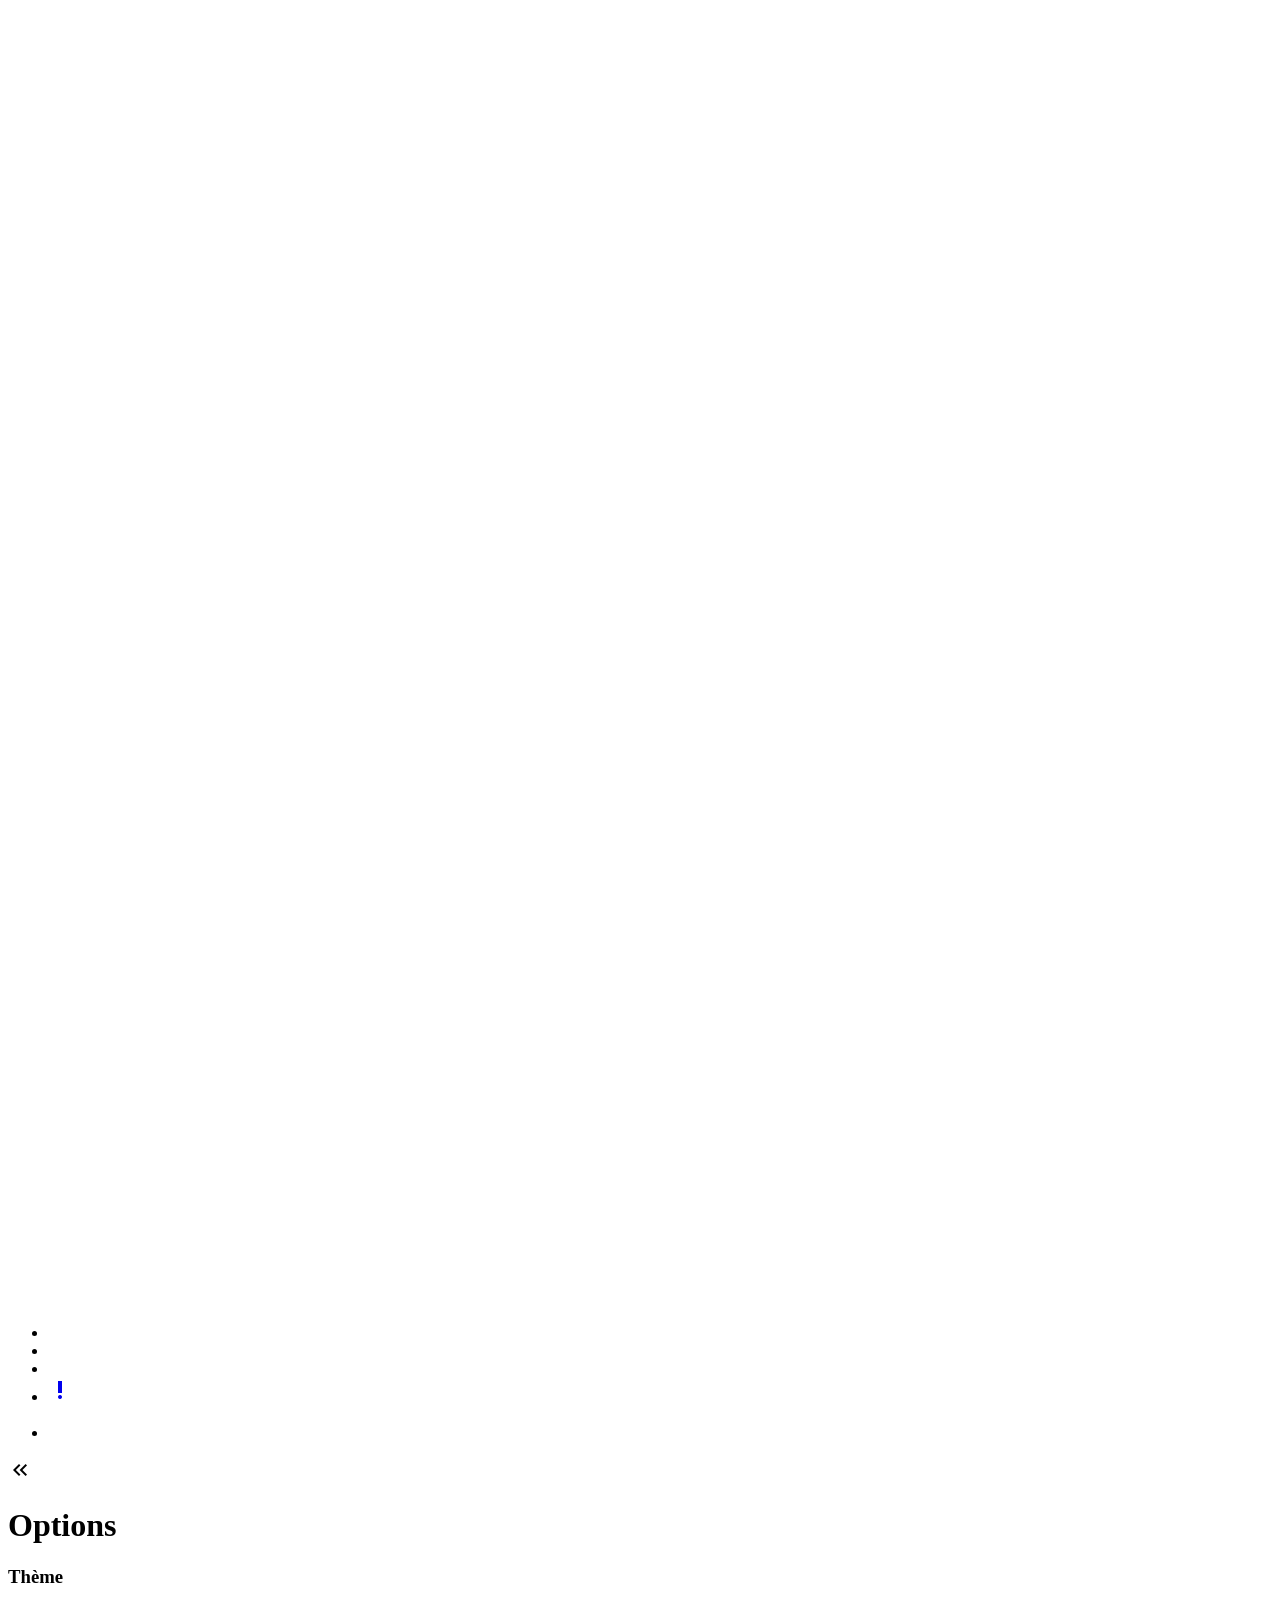
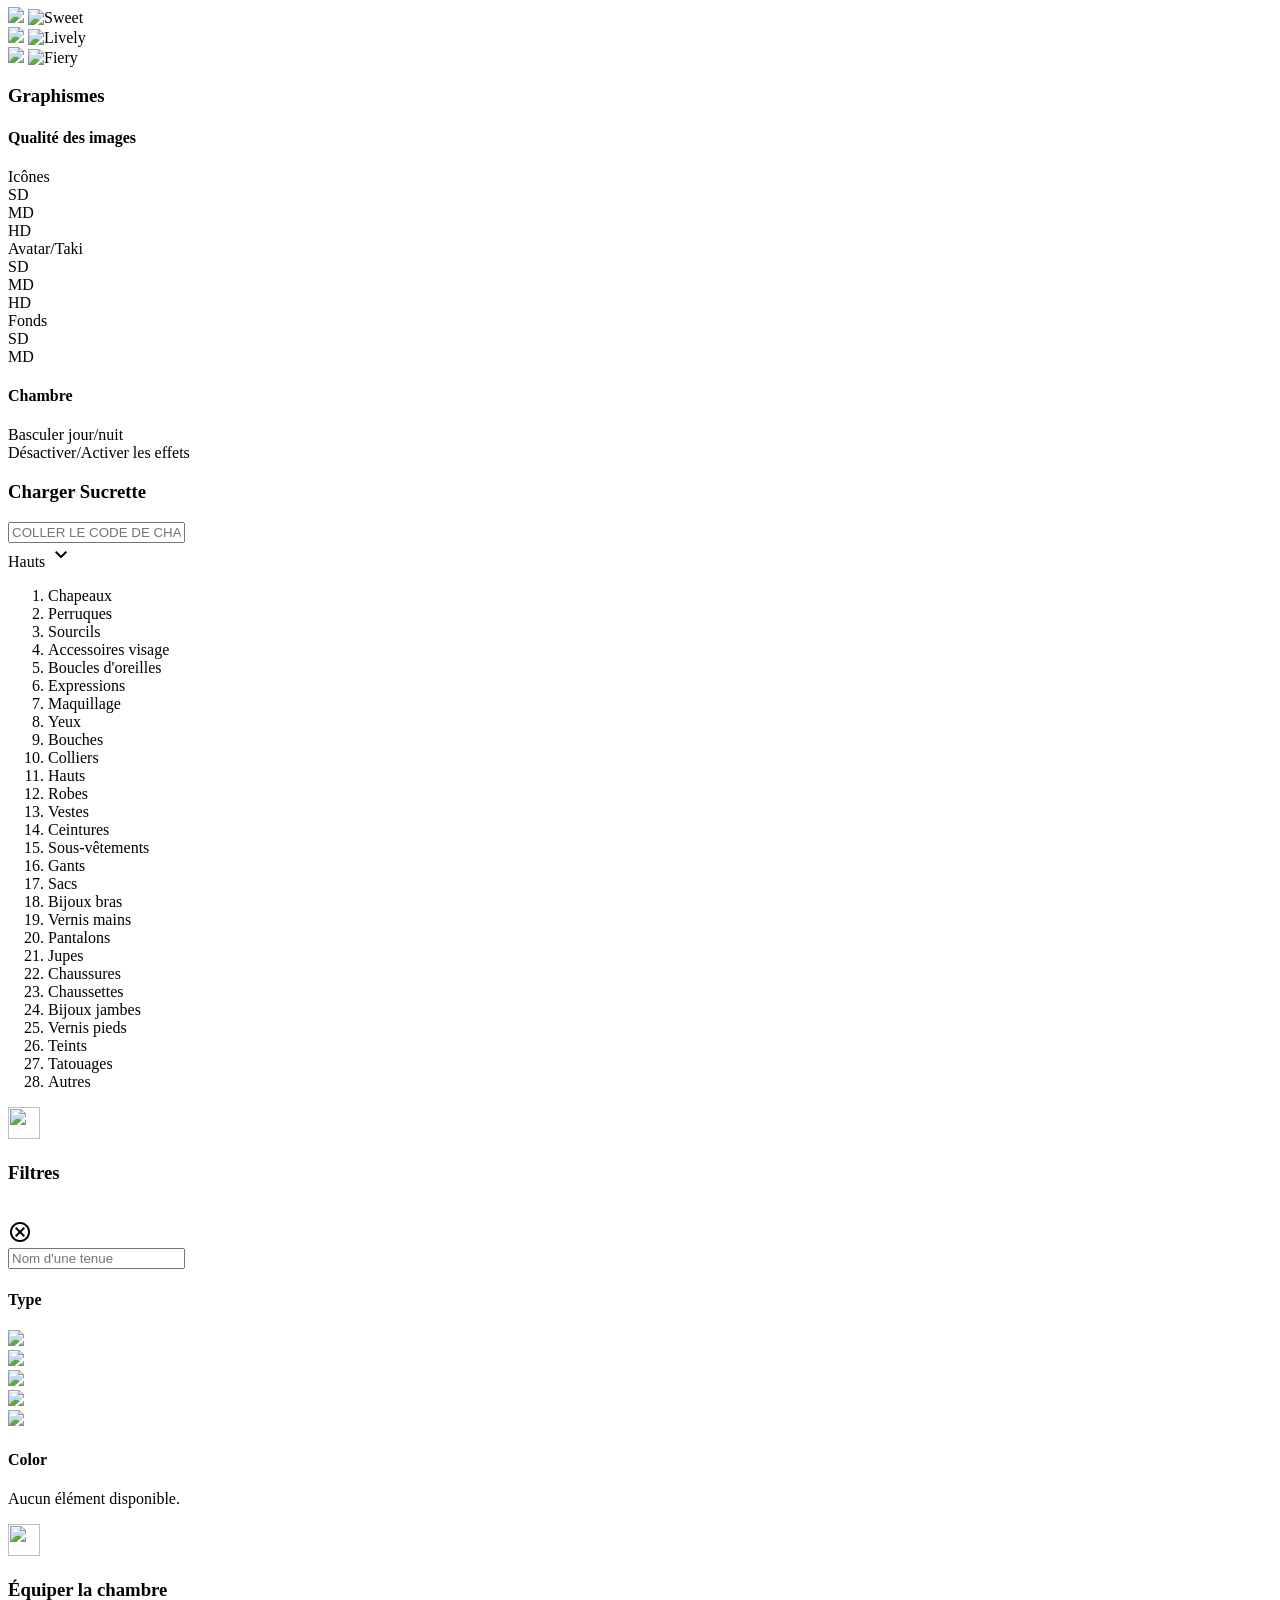
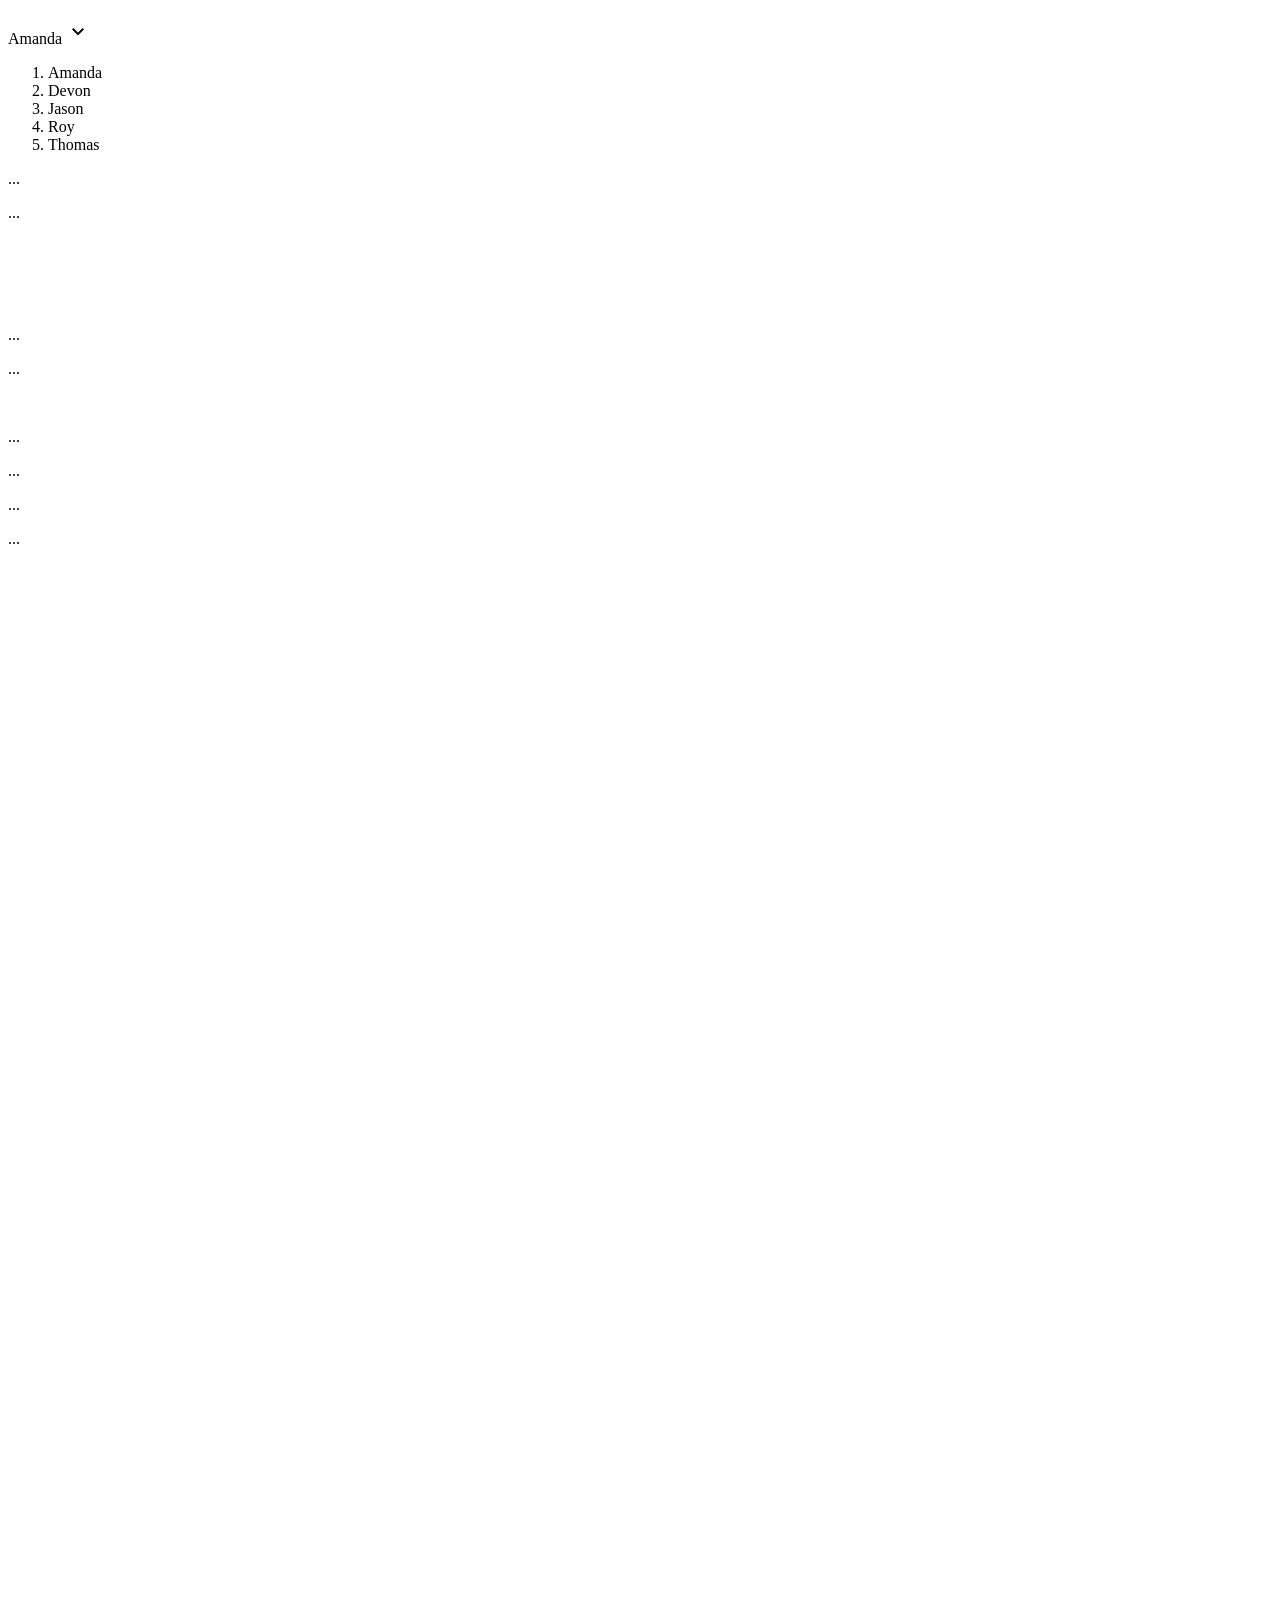
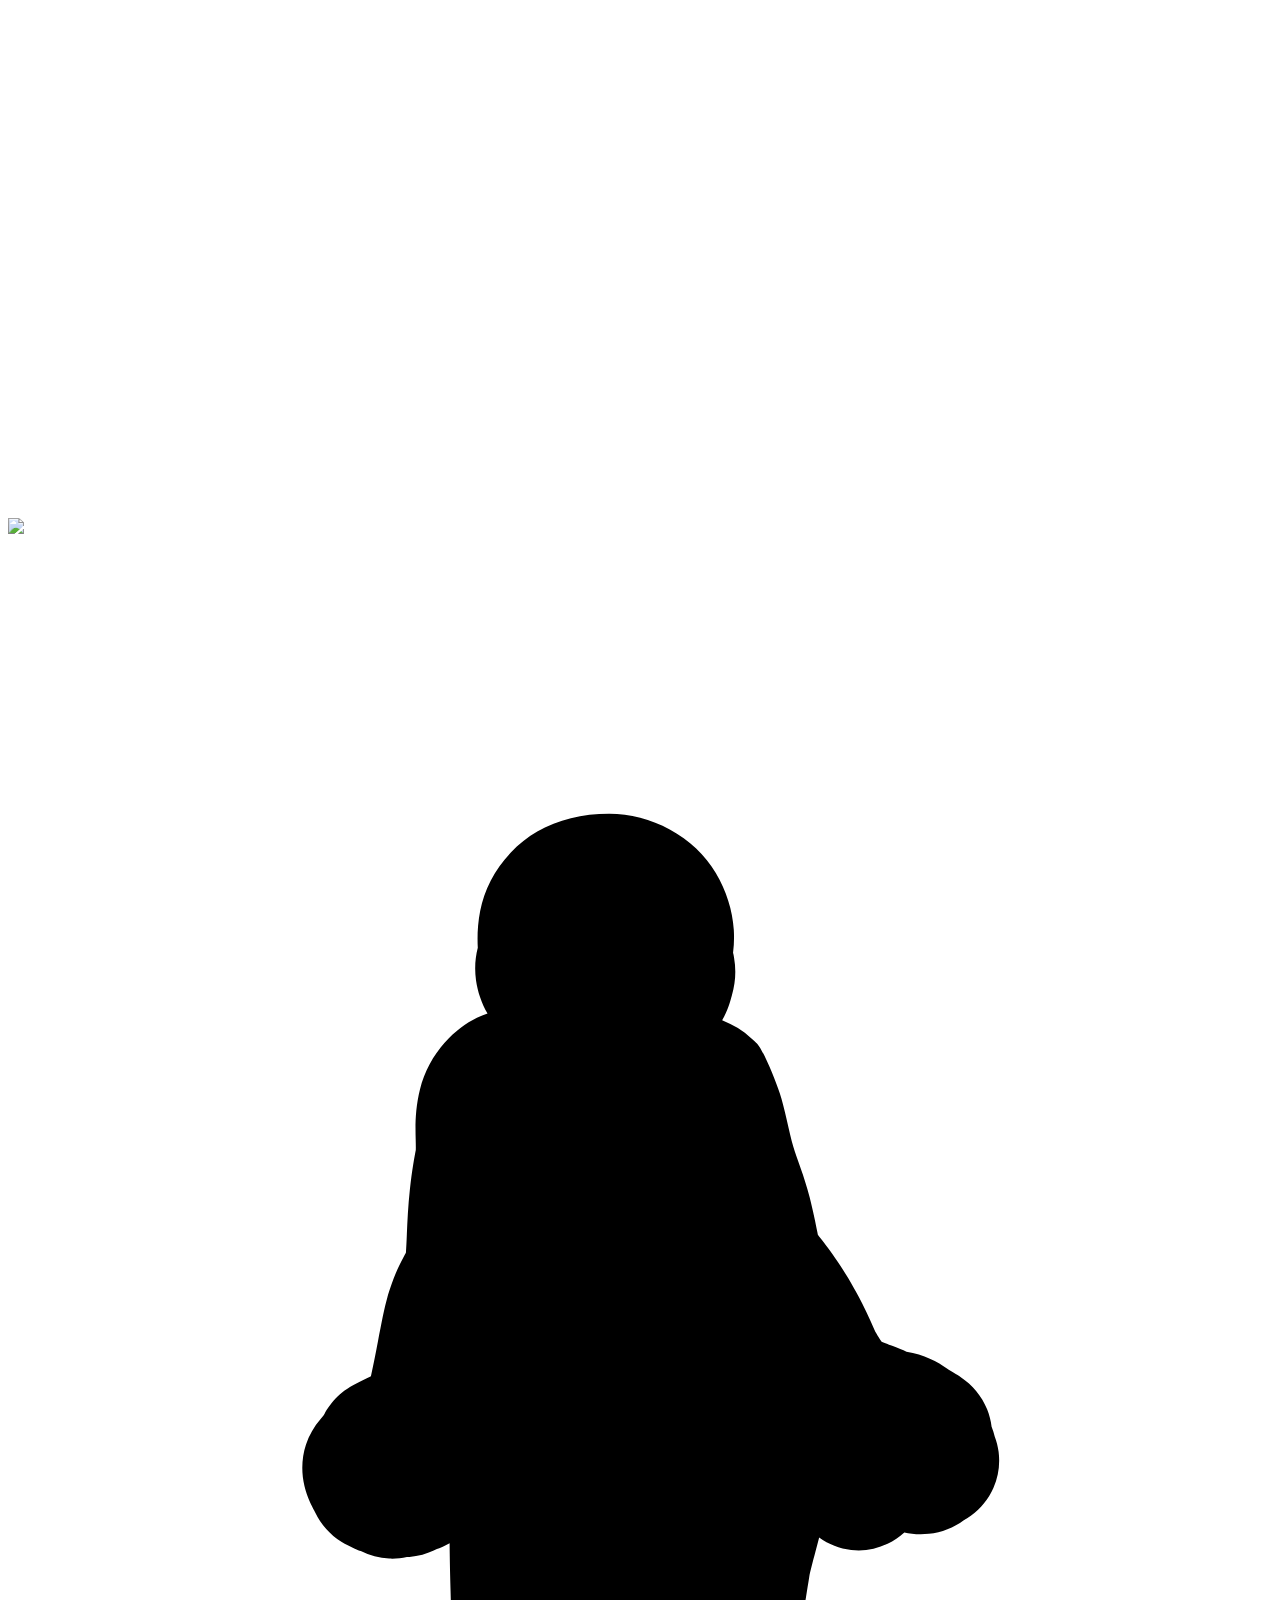
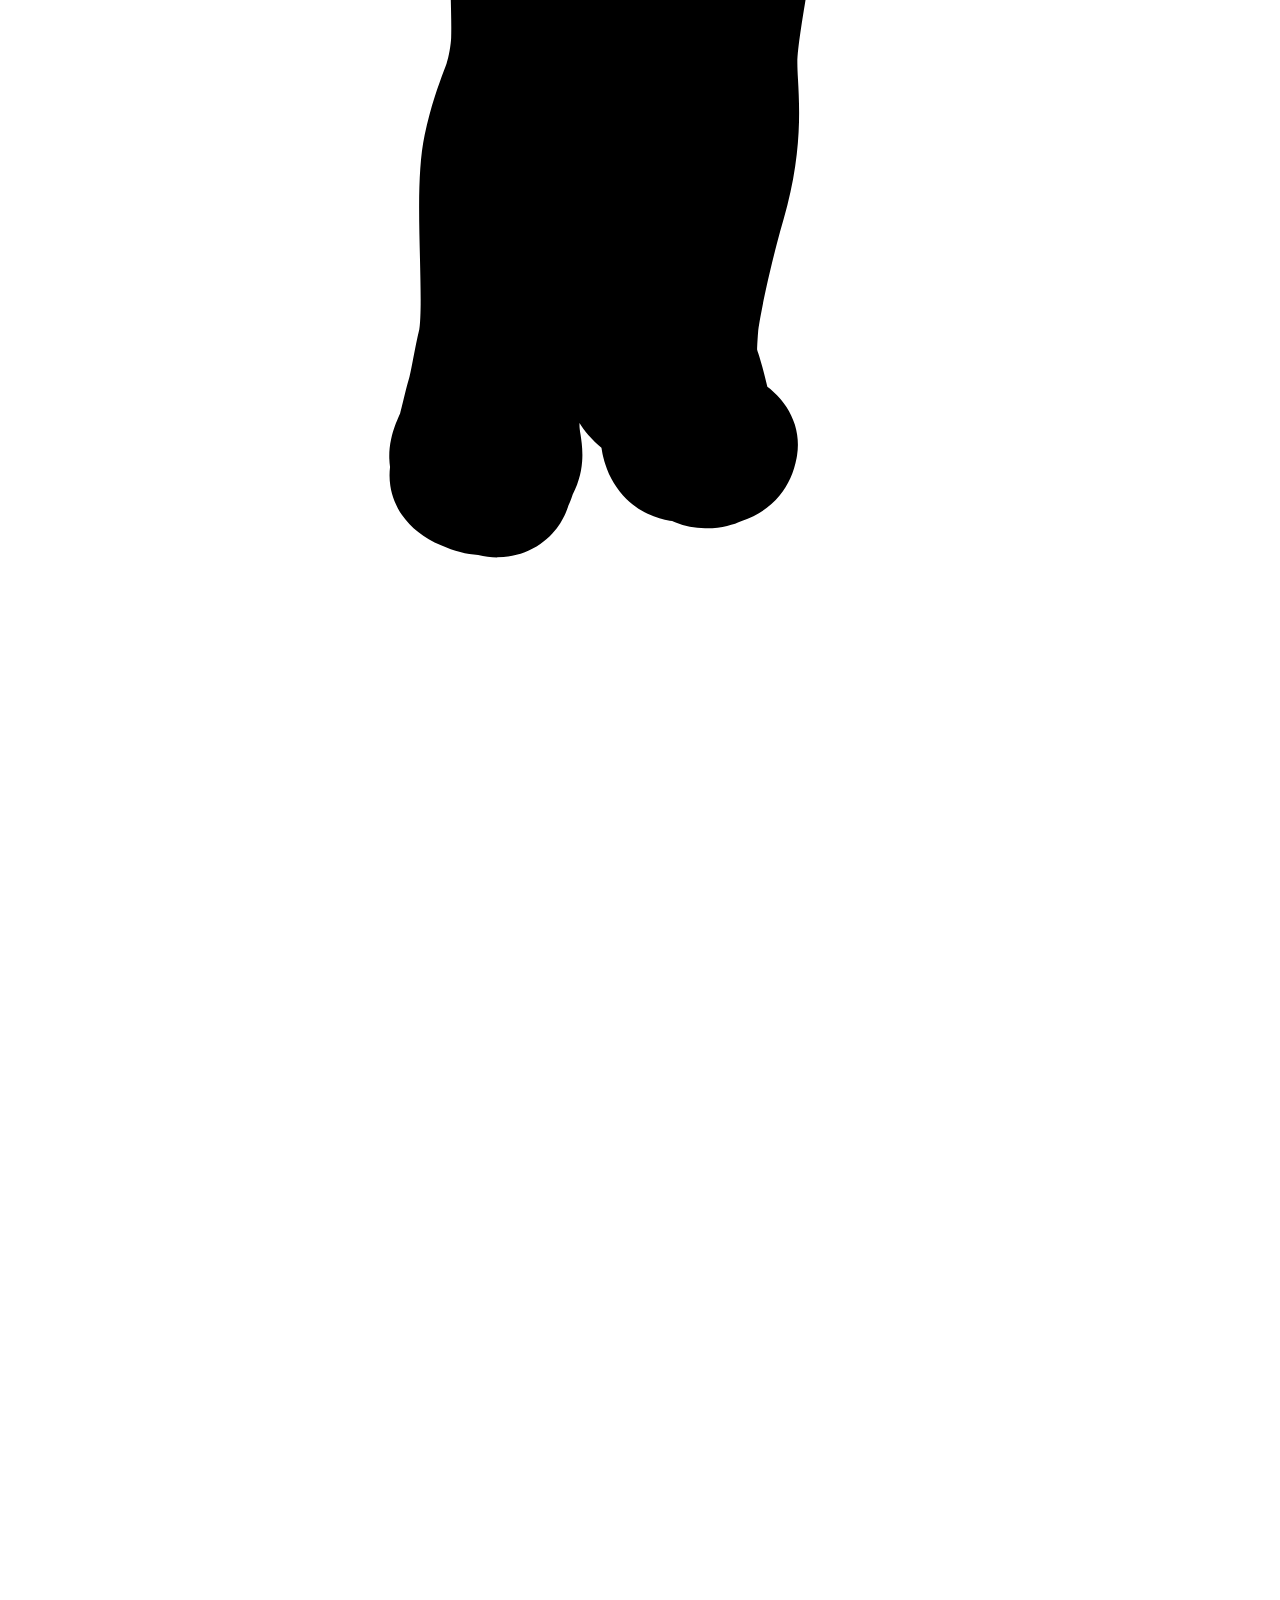
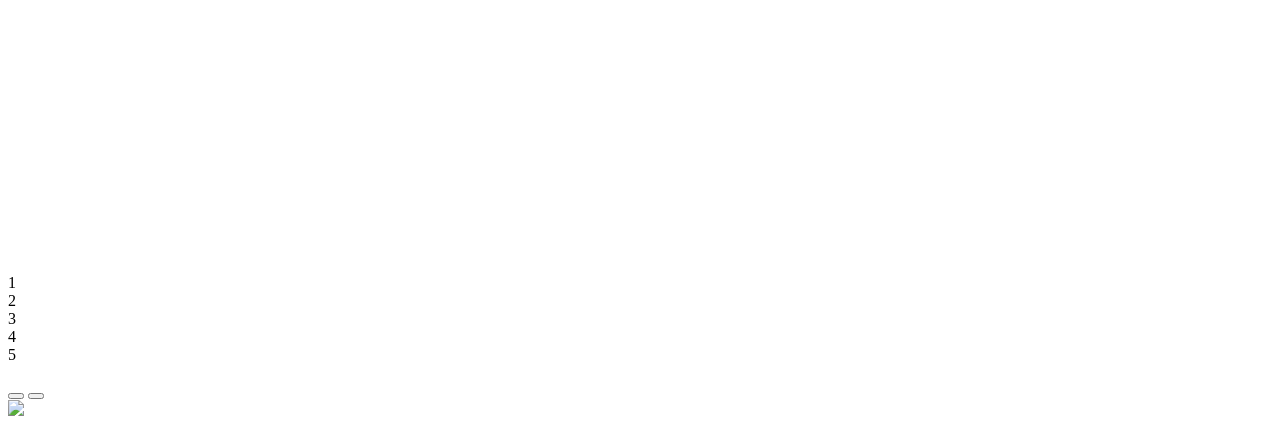
==== ng/wardrobe.html @ f5abffc6 "Feat: french traduction" ====
<!DOCTYPE html>
<html lang="fr">
<head>
    <meta charset="UTF-8">
    <meta name="viewport" content="width=1200">
    <meta name="mobile-web-app-capable" content="yes">
    <meta property="og:image" content="../assets/meta/image.png" />
    <meta property="og:description" content="Dressing en ligne et gratuit basé sur Amour Sucré. Fait par et pour les fans." />

    <link rel="icon" href="../assets/favicon-w.png" type="image/png">
    <title>Dressing - NewGen - Custom Sucrette</title>

    <link rel="stylesheet" href="https://fonts.googleapis.com/css2?family=Material+Symbols+Outlined:opsz,wght,FILL,GRAD@20..48,100..700,0..1,-50..200&font-display=block" />
    <link rel="stylesheet" href="https://cdn.jsdelivr.net/npm/simple-scrollbar@latest/simple-scrollbar.css">
    <link rel="stylesheet" href="styles/wardrobe.css">

</head>
<body class="">
    <asng-root>
        <div class="site-container">
            <div class="asng-player-room">
                <div class="asng-room">
                    <canvas class="asng-room-canvas" width="1920" height="1296"></canvas>
                </div>
            </div>
            <div class="asng-menu">
                <div class="ng-scrollbar">
                    <div class="ng-scrollbar-wrapper">
                        <div class="container">
                            <div class="menu-header">
                                <div class="menu">
                                    <div class="wave">
                                        <div class="header"></div>
                                        <div class="select-wave"></div>
                                        <div class="footer"></div>
                                    </div>
                                    <div class="content">
                                        <ul>
                                            <li id="asng-menu-home">
                                                <a href="../">
                                                    <div class="asng-menu-icon" icon="home">
                                                        <div class="asng-lottie-player">
                                                            <div class="lottie-player" background="transparent">
                                                                <img src="assets/menu/home.png" alt="">
                                                            </div>
                                                        </div>
                                                    </div>
                                                </a>
                                            </li>
                                            <li id="asng-menu-player">
                                                <a>
                                                    <div class="asng-menu-icon" icon="profile">
                                                        <div class="asng-lottie-player">
                                                            <div class="lottie-player" background="transparent">
                                                                <img src="assets/menu/profile.png" alt="">
                                                            </div>
                                                        </div>
                                                    </div>
                                                </a>
                                            </li>
                                            <li id="asng-menu-ask">
                                                <a href="https://znfaq.tumblr.com/ask" target="_blank">
                                                    <div class="asng-menu-icon" icon="profile">
                                                        <div class="asng-lottie-player">
                                                            <div class="lottie-player" background="transparent">
                                                                <img src="assets/menu/message.png" alt="">
                                                            </div>
                                                        </div>
                                                    </div>
                                                </a>
                                            </li>
                                            <li id="asng-menu-gallery">
                                                <a href="gallery.html">
                                                    <div class="new-section"><span class="material-symbols-outlined">priority_high</span></div>
                                                    <div class="asng-menu-icon" icon="gallery">
                                                        <div class="asng-lottie-player">
                                                            <div class="lottie-player" background="transparent">
                                                                <img src="assets/menu/library.png" alt="">
                                                            </div>
                                                        </div>
                                                    </div>
                                                </a>
                                            </li>
                                            <li id="asng-menu-settings">
                                                <a>
                                                    <div class="asng-menu-icon" icon="settings">
                                                        <div class="asng-lottie-player">
                                                            <div class="lottie-player" background="transparent">
                                                                <img src="assets/menu/settings.png" alt="">
                                                            </div>
                                                        </div>
                                                    </div>
                                                </a>
                                            </li>
                                        </ul>
                                    </div>
                                </div>
                            </div>
                        </div>
                    </div>
                </div>
            </div>
            <div class="asng-settings-panel">
                <div class="container">
                    <div class="close-button">
                        <span class="material-symbols-outlined mat-icon">keyboard_double_arrow_left</span>
                    </div>
                    <div class="version"></div>
                    <div class="header">
                        <h1>Options</h1>
                    </div>
                    <div class="content">
                        <section class="theme">
                            <h3>Thème</h3>
                            <div class="buttons-container">
                                <div class="personality-icon sweet">
                                    <div class="background"></div>
                                    <img src="assets/rounded-button/background.svg" class="background-shadow">
                                    <img src="assets/profile/personality/sweet-hd.png" alt="Sweet">
                                </div>
                                <div class="personality-icon lively">
                                    <div class="background"></div>
                                    <img src="assets/rounded-button/background.svg" class="background-shadow">
                                    <img src="assets/profile/personality/lively-hd.png" alt="Lively">
                                </div>
                                <div class="personality-icon fiery">
                                    <div class="background"></div>
                                    <img src="assets/rounded-button/background.svg" class="background-shadow">
                                    <img src="assets/profile/personality/fiery-hd.png" alt="Fiery">
                                </div>
                            </div>
                        </section>
                        <section class="graphics">
                            <h3>Graphismes</h3>
                            <div class="quality">
                                <h4>Qualité des images</h4>
                                <div class="quality-options">
                                    <div class="option">
                                        <span>Icônes</span>
                                        <div class="option-picker">
                                            <div id="icon-sd" class="choice small"> SD </div>
                                            <div id="icon-md" class="choice small"> MD </div>
                                            <div id="icon-hd" class="choice small"> HD </div>
                                        </div>
                                    </div>
                                    <div class="option">
                                        <span>Avatar/Taki</span>
                                        <div class="option-picker">
                                            <div id="canvas-sd" class="choice small"> SD </div>
                                            <div id="canvas-md" class="choice small"> MD </div>
                                            <div id="canvas-hd" class="choice small"> HD </div>
                                        </div>
                                    </div>
                                    <div class="option">
                                        <span>Fonds</span>
                                        <div class="option-picker">
                                            <div id="room-sd" class="choice small"> SD </div>
                                            <div id="room-md" class="choice small"> MD </div>
                                        </div>
                                    </div>
                                </div>
                            </div>

                            <div class="room">
                                <h4>Chambre</h4>
                                <div class="room-options">
                                    <div class="option">
                                        <span>Basculer jour/nuit</span>
                                        <div class="asng-toggle-switch alternate-time">
                                            <label class="">
                                                <div class="slider initialized"></div>
                                            </label>
                                        </div>
                                    </div>
                                    <div class="option">
                                        <span>Désactiver/Activer les effets</span>
                                        <div class="asng-toggle-switch alternate-filters">
                                            <label class="">
                                                <div class="slider initialized"></div>
                                            </label>
                                        </div>
                                    </div>
                                </div>
                            </div>
                        </section>
                        <section class="code">
                            <h3>Charger Sucrette</h3>
                            <form class="code-input" onsubmit="saveTempCode(); return false;">
                                <input type="text" name="code" id="load-code" placeholder="COLLER LE CODE DE CHARGEMENT">
                            </form>
                        </section>
                    </div>
                </div>
            </div>

            <section>
                <div class="asng-dressing-page">
                    <div class="asng-personalization-view disable-blur">
                        <section class="content">
                            <div class="left-panel-container">
                                <div class="panel-content">

                                    <div id="asng-avatar-item-list-panel">
                                        <section>
                                            <asng-category-list>
                                                <section class="category-list-current-category">
                                                    <span class="current-category">Hauts</span>
                                                    <span class="material-symbols-outlined">keyboard_arrow_down</span>
                                                </section>

                                                <div class="list closed" ss-container>
                                                    <ol>
                                                        <li class="category-list-item" data-category="hat"><div class="category-icon" style="mask: url('assets/personalization/categories/hat.svg');"></div> Chapeaux </li>
                                                        <li class="category-list-item" data-category="wig"><div class="category-icon" style="mask: url('assets/personalization/categories/wig.svg');"></div> Perruques </li>
                                                        <li class="category-list-item" data-category="eyebrows"><div class="category-icon" style="mask: url('assets/personalization/categories/eyebrows.svg');"></div> Sourcils </li>
                                                        <li class="category-list-item" data-category="faceAccessory"><div class="category-icon" style="mask: url('assets/personalization/categories/faceAccessory.svg');"></div> Accessoires visage </li>
                                                        <li class="category-list-item" data-category="earring"><div class="category-icon" style="mask: url('assets/personalization/categories/earring.svg');"></div> Boucles d'oreilles </li>
                                                        <li class="category-list-item" data-category="expression"><div class="category-icon" style="mask: url('assets/personalization/categories/expression.svg');"></div> Expressions </li>
                                                        <li class="category-list-item" data-category="makeup"><div class="category-icon" style="mask: url('assets/personalization/categories/makeup.svg');"></div> Maquillage </li>
                                                        <li class="category-list-item" data-category="eyes"><div class="category-icon" style="mask: url('assets/personalization/categories/eyes.svg');"></div> Yeux </li>
                                                        <li class="category-list-item" data-category="mouth"><div class="category-icon" style="mask: url('assets/personalization/categories/mouth.svg');"></div> Bouches </li>
                                                        <li class="category-list-item" data-category="neckAccessory"><div class="category-icon" style="mask: url('assets/personalization/categories/neckAccessory.svg');"></div> Colliers </li>
                                                        <li class="category-list-item current" data-category="top"><div class="category-icon" style="mask: url('assets/personalization/categories/top.svg');"></div> Hauts </li>
                                                        <li class="category-list-item" data-category="dress"><div class="category-icon" style="mask: url('assets/personalization/categories/dress.svg');"></div> Robes </li>
                                                        <li class="category-list-item" data-category="jacket"><div class="category-icon" style="mask: url('assets/personalization/categories/jacket.svg');"></div> Vestes </li>
                                                        <li class="category-list-item" data-category="waist"><div class="category-icon" style="mask: url('assets/personalization/categories/waist.svg');"></div> Ceintures </li>
                                                        <li class="category-list-item" data-category="underwear"><div class="category-icon" style="mask: url('assets/personalization/categories/underwear.svg');"></div> Sous-vêtements </li>
                                                        <li class="category-list-item" data-category="gloves"><div class="category-icon" style="mask: url('assets/personalization/categories/gloves.svg');"></div> Gants </li>
                                                        <li class="category-list-item" data-category="bag"><div class="category-icon" style="mask: url('assets/personalization/categories/bag.svg');"></div> Sacs </li>
                                                        <li class="category-list-item" data-category="armAccessory"><div class="category-icon" style="mask: url('assets/personalization/categories/armAccessory.svg');"></div> Bijoux bras </li>
                                                        <li class="category-list-item" data-category="handNailPolish"><div class="category-icon" style="mask: url('assets/personalization/categories/handNailPolish.svg');"></div> Vernis mains </li>
                                                        <li class="category-list-item" data-category="pants"><div class="category-icon" style="mask: url('assets/personalization/categories/pants.svg');"></div> Pantalons </li>
                                                        <li class="category-list-item" data-category="skirt"><div class="category-icon" style="mask: url('assets/personalization/categories/skirt.svg');"></div> Jupes </li>
                                                        <li class="category-list-item" data-category="shoes"><div class="category-icon" style="mask: url('assets/personalization/categories/shoes.svg');"></div> Chaussures </li>
                                                        <li class="category-list-item" data-category="socks"><div class="category-icon" style="mask: url('assets/personalization/categories/socks.svg');"></div> Chaussettes </li>
                                                        <li class="category-list-item" data-category="legAccessory"><div class="category-icon" style="mask: url('assets/personalization/categories/legAccessory.svg');"></div> Bijoux jambes </li>
                                                        <li class="category-list-item" data-category="footNailPolish"><div class="category-icon" style="mask: url('assets/personalization/categories/footNailPolish.svg');"></div> Vernis pieds </li>
                                                        <li class="category-list-item" data-category="skin"><div class="category-icon" style="mask: url('assets/personalization/categories/skin.svg');"></div> Teints </li>
                                                        <li class="category-list-item" data-category="tattoo"><div class="category-icon" style="mask: url('assets/personalization/categories/tattoo.svg');"></div> Tatouages </li>
                                                        <li class="category-list-item" data-category="other"><div class="category-icon" style="mask: url('assets/personalization/categories/other.svg');"></div> Autres </li>
                                                    </ol>
                                                </div>
                                            </asng-category-list>

                                            <asng-cloth-list-panel>
                                                <section id ="clothes-container" class="clothes">
                                                    <div class="ng-scrollbar asng-white-scrollbar .asng-white-scrollbar" ss-container>
                                                        <section class="items-container">
                                                            <!-- liste des articles -->
                                                        </section>
                                                    </div>
                                                </section>
                                            </asng-cloth-list-panel>

                                            <div class="group-button disabled">
                                                <div class="group-icon grouped" tooltipplacement="bottom"></div>
                                            </div>
                                        </section>
                                        <div asngtooltip="Filtres" tooltipplacement="bottom" class="filters-button">
                                            <img width="32" height="32" src=""> 
                                        </div>

                                        <!-- Temp Filters -->
                                        <div class="asng-filters">
                                            <div class="backdrop"></div>
                                            <section class="filters-panel dressing">
                                                <div class="asng-close-button"></div>
                                                <h3>Filtres</h3>
                                                <section class="filter-by-name-input">
                                                    <img />
                                                    <div class="reset">
                                                        <span class="material-symbols-outlined">cancel</span>
                                                    </div>
                                                    <input type="text" class="empty" placeholder="Nom d'une tenue">
                                                    <div class="filter-by-name-error"></div>
                                                </section>
                                                <section class="filter-by-type">
                                                    <h4>Type</h4>
                                                    <div tooltipplacement="bottom" class="type" data-type="pack">
                                                        <img src="assets/personalization/icon/bankPacks.svg">
                                                    </div>
                                                    <div tooltipplacement="bottom" class="type" data-type="episode">
                                                        <img src="assets/personalization/icon/episodes.svg">
                                                    </div>
                                                    <div tooltipplacement="bottom" class="type" data-type="gameEvent">
                                                        <img src="assets/personalization/icon/gameEvents.svg">
                                                    </div>
                                                    <div tooltipplacement="bottom" class="type" data-type="jobTask">
                                                        <img src="assets/personalization/icon/jobTasks.svg">
                                                    </div>
                                                    <div tooltipplacement="bottom" class="type" data-type="calendar">
                                                        <img src="assets/personalization/icon/calendar.svg">
                                                    </div>
                                                </section>
                                                <section class="colors">
                                                    <h4>Color</h4>
                                                    <div class="color black"></div><div class="color blue"></div><div class="color brown"></div><div class="color green"></div><div class="color grey"></div><div class="color orange"></div><div class="color pink"></div><div class="color purple"></div><div class="color red"></div><div class="color white"></div><div class="color yellow"></div><div class="color multi"></div>
                                                </section>
                                                <section class="bottom">
                                                    <div class="filter-error"><p>Aucun élément disponible.</p></div>
                                                </section>
                                            </section>
                                        </div>
                                        <!-- End Temp Filters -->

                                    </div>
                                    <div id="asng-avatar-part-color-list-panel">
                                        <div id="avatar-part-container">
                                            <div class="avatar-part-inner-content">
                                                <section class="container">
                                                    <div class="icon eye"></div>
                                                    <section class="color-container eye-color">
                                                        <div data-color="black" class="color" style="background: rgb(42, 39, 39);"></div>
                                                        <div data-color="blue" class="color" style="background: rgb(43, 53, 118);"></div>
                                                        <div data-color="brown" class="color equipped" style="background: rgb(118, 57, 7);"></div>
                                                        <div data-color="green" class="color" style="background: rgb(30, 100, 72);"></div>
                                                        <div data-color="brown_green" class="color" style="background: linear-gradient(-70deg, rgb(30, 100, 72) 50%, rgb(118, 57, 7) 50%);"></div>
                                                        <div data-color="light_blue" class="color" style="background: rgb(122, 160, 224);"></div>
                                                        <div data-color="light_green" class="color" style="background: rgb(158, 189, 81);"></div>
                                                        <div data-color="pink" class="color" style="background: rgb(176, 66, 114);"></div>
                                                        <div data-color="purple" class="color" style="background: rgb(108, 62, 124);"></div>
                                                        <div data-color="red" class="color" style="background: rgb(137, 16, 37);"></div>
                                                        <div data-color="yellow" class="color" style="background: rgb(224, 144, 18);"></div>
                                                    </section>
                                                </section>
                                                <section class="container">
                                                    <div class="icon hair"></div>
                                                    <section class="color-container hair-color">
                                                        <div data-color="black" class="color" style="background: rgb(50, 47, 47);"></div>
                                                        <div data-color="blond" class="color" style="background: rgb(222, 199, 163);"></div>
                                                        <div data-color="blue" class="color" style="background: rgb(29, 80, 106);"></div>
                                                        <div data-color="brown" class="color equipped" style="background: rgb(107, 60, 46);"></div>
                                                        <div data-color="light_blue" class="color" style="background: rgb(140, 179, 238);"></div>
                                                        <div data-color="orange" class="color" style="background: rgb(187, 78, 24);"></div>
                                                        <div data-color="pink" class="color" style="background: rgb(242, 189, 185);"></div>
                                                        <div data-color="purple" class="color" style="background: rgb(90, 47, 104);"></div>
                                                        <div data-color="red" class="color" style="background: rgb(125, 7, 26);"></div>
                                                        <div data-color="white" class="color" style="background: rgb(221, 236, 239);"></div>
                                                    </section>
                                                </section>
                                                <section class="container">
                                                    <div class="icon skin"></div>
                                                    <section class="color-container skin-color">
                                                        <div data-color="rose" class="color" style="background: rgb(238, 182, 167);"></div>
                                                        <div data-color="tulip" class="color" style="background: rgb(227, 169, 137);"></div>
                                                        <div data-color="marigold" class="color" style="background: rgb(200, 128, 95);"></div>
                                                        <div data-color="hortensia" class="color equipped" style="background: rgb(148, 96, 81);"></div>
                                                        <div data-color="orchid" class="color" style="background: rgb(80, 47, 40);"></div>
                                                        <div data-color="lys" class="color" style="background: url('assets/personalization/item/lys.png');"></div>
                                                        <div data-color="pansy" class="color" style="background: url('assets/personalization/item/pansy.png');"></div>
                                                    </section>
                                                </section>
                                                <!-- <section class="container">
                                                    <div id="set-avatar-default" class="button">SET DEFAULT</div>
                                                </section> -->
                                            </div>
                                        </div>
                                    </div>
                                    <div id="asng-room-item-list-panel">
                                        
                                        <div asngtooltip="Filtres" tooltipplacement="bottom" class="filters-button">
                                            <img width="32" height="32" src=""> 
                                        </div>
                                        <section class="room-items">
                                            <div class="ng-scrollbar asng-white-scrollbar" ss-container>
                                                <section class="items-container">
                                                    <!-- liste des éléments de chambre -->
                                                </section>
                                            </div>
                                        </section>

                                        
                                        <!-- Temp Filters -->
                                        <div class="asng-filters">
                                            <div class="backdrop"></div>
                                            <section class="filters-panel dressing">
                                                <div class="asng-close-button"></div>
                                                <h3 class="beta">Équiper la chambre</h3>
                                            
                                                <section class="filter-by-room-name">
                                                    <div class="room-options-container" >
                                                        <!-- room name list -->
                                                    </div>
                                                </section>
                                            
                                            </section>
                                        </div>
                                        <!-- End Temp Filters -->

                                    </div>
                                    <div id="asng-pet-outfit-list-panel">
                                        <section class="pet-outfits">
                                            <div class="ng-scrollbar asng-white-scrollbar" ss-container>
                                                <section class="items-container">
                                                    <!-- liste des articles animal -->
                                                </section>
                                            </div>
                                        </section>
                                    </div>
                                    <div id="asng-crush-outfit-list-panel">
                                        <asng-crush-list>
                                            <section class="crush-list-current-crush">
                                                <span class="current-crush">Amanda</span>
                                                <span class="material-symbols-outlined">keyboard_arrow_down</span>
                                            </section>

                                            <div class="list closed" ss-container>
                                                <ol>                                                                            
                                                    <li class="crush-list-item current" data-crush="Amanda">Amanda</li>
                                                    <li class="crush-list-item" data-crush="Devon">Devon</li>
                                                    <li class="crush-list-item" data-crush="Jason">Jason</li>
                                                    <li class="crush-list-item" data-crush="Roy">Roy</li>
                                                    <li class="crush-list-item" data-crush="Thomas">Thomas</li>
                                                </ol>
                                            </div>
                                        </asng-crush-list>
                                        

                                        <section class="crush-portraits">
                                            <div class="ng-scrollbar asng-white-scrollbar" ss-container>
                                                <section class="items-container">
                                                    <!-- liste des articles crush -->
                                                </section>
                                            </div>
                                        </section>
                                    </div>

                                </div>
                            </div>
                            <div class="center-container">
                                <div class="asng-personalization-menu">
                                    <div class="container">
                                        <div class="shortcut cloth active">
                                            <p class="counter">...</p>
                                            <div class="link">
                                                <p class="counter">...</p>
                                                <div class="icon"></div>
                                            </div>
                                        </div>
                                        <div class="sub-shortcuts cloth">
                                            <div id="sub-link-favorite-outfit" class="sub-link disabled" asngtooltip="Tenues favorites">
                                                <img id="sub-link-favorite-outfit-img" src="">
                                            </div>
                                            <div id="sub-link-z-index" class="sub-link z-index" asngtooltip="Ordre des éléments">
                                                <img id="sub-link-z-index-img" src="">
                                            </div>
                                            <div id="sub-link-avatar-part" class="sub-link" asngtooltip="Changer l'apparence">
                                                <img id="sub-link-avatar-part-img" src="">
                                            </div>
                                            <div id="sub-link-delete" class="sub-link" asngtooltip="Tout retirer">
                                                <img class="sub-link-delete-img" src="">
                                            </div>
                                        </div>

                                        <div class="shortcut room">
                                            <p class="counter">...</p>
                                            <div class="link">
                                                <p class="counter">...</p>
                                                <div class="icon"></div>
                                            </div>
                                        </div>
                                        <div class="sub-shortcuts room">
                                            <div id="sub-link-delete-room" class="sub-link" asngtooltip="Tout retirer">
                                                <img class="sub-link-delete-img" src="">
                                            </div>
                                        </div>

                                        <div class="shortcut pet">
                                            <p class="counter">...</p>
                                            <div class="link">
                                                <p class="counter">...</p>
                                                <div class="icon"></div>
                                            </div>
                                        </div>

                                        <div class="shortcut crush">
                                            <p class="counter">...</p>
                                            <div class="link">
                                                <p class="counter">...</p>
                                                <div class="icon"></div>
                                            </div>
                                        </div>
                                    </div>
                                </div>

                            </div>
                            <div class="right-container">
                                <div class="asng-sucrette-personalization">
                                    <div class="asng-fitting-avatar">
                                        <div id="asng-crush" resolution="hd" format="full">
                                            <canvas id="crush-canvas" width="1200" height="1550"></canvas>
                                        </div>
                                        <div id="asng-avatar" resolution="hd" format="full"></div>
                                        <div id="asng-pet">
                                            <img id="pet-base" src="https://assets.corazondemelon-newgen.es/pet-outfit/full/md/base.png" />
                                            <img id="pet-outfit" />
                                        </div>
                                    </div>
                                    <div class="avatar-personalization">
                                        <div class="zone disable-blur"></div>
                                        <div class="categories"></div>
                                        <!-- test -->
                                        <div id="asng-zone-selector">
                                            <svg xmlns="http://www.w3.org/2000/svg" viewBox="0 0 240 310">
                                                <path id="zone-general" d="M92.89,307.49c-1.23,0-2.44-.15-3.62-.46-2.19-.11-4.55-.72-7.05-1.84-3.32-1.48-5.74-3.38-7.41-5.78-1.15-1.66-1.92-3.58-2.22-5.55-.18-1.17-.19-2.36-.05-3.53-.19-1.34-.27-3.21,.21-5.34,.43-1.9,1.04-3.31,1.44-4.25,.11-.25,.2-.46,.27-.64,.14-.48,.45-1.77,.62-2.48,.34-1.43,.7-2.91,1.09-4.19,.16-.55,.51-2.36,.74-3.57,.37-1.9,.75-3.86,1.19-5.69,.03-.16,.22-1.27,.25-4.74,.02-2.63-.06-5.76-.13-8.8-.21-8.42-.43-17.14,.89-23.37,1.16-5.48,2.66-9.5,3.65-12.17,.2-.53,.37-.98,.5-1.35,.45-1.28,.83-3.62,.88-4.86,.07-2.16-.01-5.43-.11-8.88-.08-2.94-.16-6.02-.18-9.13-1.02,.58-1.9,.91-2.41,1.1-1.66,.85-3.41,1.35-5.21,1.49-.16,.01-.32,.02-.48,.03-1.1,.25-2.24,.35-3.38,.3-1.88-.08-3.72-.57-5.39-1.44-.28-.1-.67-.24-1.13-.45-.68-.3-1.77-.85-2.56-1.33-2.13-1.3-3.84-3.21-4.96-5.53-.03-.06-.11-.22-.17-.34-.51-.97-1.36-2.59-1.86-4.66-.64-2.64-.55-5.36,.27-7.86,.58-1.79,1.55-3.48,2.79-4.9,.45-.52,.56-.69,.75-1.01,.65-1.1,2.18-3.67,5.49-5.43,1.26-.67,2.36-1.2,3.23-1.63,.03-.01,.06-.03,.08-.04,.48-2.16,.97-4.74,1.32-6.58,.78-4.07,1.39-7.29,2.19-9.7,1.12-3.37,2.05-5.18,2.97-6.88,.06-.12,.12-.22,.16-.3,.07-.9,.13-2.16,.18-3.49,.11-2.57,.24-5.48,.57-8.47,.44-3.92,.87-6.19,1.1-7.41,0-.05,.02-.1,.03-.15,.01-.55,0-1.2-.02-1.93-.06-2.4-.15-5.7,.82-9.6,.82-3.3,2.48-6.41,4.8-8.98,1.77-1.96,3.91-3.59,6.01-4.59,.66-.31,1.33-.58,2.01-.8-1.13-1.98-1.89-4.15-2.19-6.34-.29-2.09-.17-4.16,.34-6.13-.18-3.53,.14-8.42,2.45-12.76,1.04-1.96,2.31-3.74,3.78-5.29,1.52-1.6,3.25-2.97,5.15-4.07,3.85-2.22,8.42-3.34,13.58-3.34,3.94,0,7.92,1.03,11.49,2.97,3.72,2.02,6.75,4.89,8.74,8.3,2.03,3.46,3.18,7.08,3.42,10.76,.09,1.46,.05,2.91-.14,4.37,.07,.29,.14,.6,.19,.92,.42,2.36,.28,4.77-.42,7.17-.03,.12-.07,.24-.11,.4-.25,.93-.66,2.48-1.73,4.34,2.16,.86,3.98,1.98,5.51,3.39,.53,.49,1.12,.94,1.52,1.55,1.34,2.03,3.12,6.59,3.91,8.89,.85,2.46,1.82,7.61,2.56,10.11,.65,2.19,2.12,5.7,3.1,9.62,.72,2.87,1.15,5.02,1.46,6.59,.04,.2,.08,.38,.11,.56,.16,.21,.32,.42,.47,.61,2.36,3.04,6.3,8.13,10.29,17.47,.09,.2,.51,1.02,1.35,2.22,.33,.13,.62,.24,.85,.34,.37,.15,.66,.27,1.28,.49,1.02,.36,1.87,.74,2.59,1.1,3.28,.48,5.97,1.96,7.75,3.21,.28,.18,.93,.58,1.15,.72,.67,.41,1.03,.63,1.35,.84,2.3,1.52,4.05,3.64,5.06,6.14,.43,1.08,.72,2.19,.85,3.32,.24,.6,.44,1.22,.59,1.85,.36,.94,.61,1.92,.74,2.91,.3,2.33-.03,4.69-.97,6.83-.91,2.09-2.38,3.9-4.24,5.26-.45,.33-.91,.62-1.4,.89-1.9,1.42-4.18,2.32-6.63,2.59-1.81,.2-3.39,.02-4.66-.26-.95,.88-2.02,1.61-3.18,2.16-2.15,1.03-4.54,1.43-6.91,1.16-2.21-.25-4.29-1.06-6.08-2.36-.24,.94-.48,1.84-.71,2.69-.49,1.82-1.04,3.88-1.17,4.76-.18,1.15-.39,2.44-.61,3.81-.64,3.9-1.61,9.8-1.65,12.44-.01,.79,.05,1.93,.12,3.24,.31,5.72,.77,14.35-2.67,26.29-2.87,9.95-4.76,19.8-4.9,21.64-.15,1.9-.18,2.91-.19,3.39,.06,.19,.13,.43,.2,.64,.41,1.3,1.02,3.27,1.74,6.41,.39,.29,.77,.59,1.13,.91,1.95,1.74,3.37,3.91,4.1,6.28,.58,1.89,.72,3.9,.41,5.83-.48,2.99-1.56,5.48-3.31,7.61-1.82,2.21-4.24,3.84-7.2,4.84-1.58,.69-3.78,1.44-6.95,1.39-2-.03-3.87-.4-5.58-1.1-.23-.1-.46-.2-.68-.3-2.25-.34-5.7-1.25-8.69-4.18-1.86-1.82-3.22-4.06-4.03-6.66-.35-1.13-.56-2.18-.7-3.08-.8-.64-1.67-1.43-2.5-2.39-.66-.77-1.21-1.54-1.66-2.3-.02,.4-.01,.77,.04,1.19,.04,.34,.09,.66,.15,1.03,.36,2.34,1.01,6.55-1.49,11.37-.17,.55-.43,1.29-.83,2.13-.49,1.57-1.76,4.83-5.32,7.26-2.44,1.66-5.28,2.54-8.21,2.54Zm46.07-6.78s0,0,0,0c0,0,0,0,0,0Zm-65.78-13.09s0,0,0,.01c0,0,0,0,0-.01Zm1.27-7.44s0,0,0,0c0,0,0,0,0,0Zm3.67-16.03s0,0,0,0c0,0,0,0,0,0Zm-10.65-71.6s0,0,0,0h0Zm14.48-.83s0,0-.01,0c0,0,0,0,.01,0Zm-23.6-6.65h0s0,0,0,0Zm17.15-48.61s0,0,0,0c0,0,0,0,0,0Zm33.89-62.1s0,0,0,0c0,0,0,0,0,0Z" class="cls-1"></path>
                                                
                                                <path id="zone-head" d="M123.63,70c-1.72-2.93-5.62-5.09-9.45-5.09-6.22,0-9.55,2.45-11.47,6.06-1.24,2.34-1.06,6.09-.71,8.76,.51-.51,1.06-.5,1.68-.39,.98,.17,1.22,.62,2.18,2.65,0-2.02,1.17-6.76,2.44-8,1.5-1.47,4.55-2.98,9.44-2.72,3.36,.18,7.27,1.27,7.62,5.2,.11-1.75-.23-3.92-1.73-6.47Z" class="cls-1"></path>
                                                
                                                <path id="zone-face" d="M125.21,80.91c-.24-.53-.57-.49-.76-.47,.25-.87,.8-2.2,.91-3.97-.35-3.93-4.25-5.02-7.62-5.2-4.89-.26-7.94,1.25-9.44,2.72-1.27,1.24-2.44,5.99-2.44,8-.96-2.03-1.2-2.48-2.18-2.65-.62-.11-1.17-.12-1.68,.39,0,0,0,0,0,0-1.82,2.03,.05,5.1,1.16,5.81,.65,.41,1.27,.86,1.69,1.26,.21,.2,.83,.35,1.26,.08,.15,.8,.34,1.79,.55,2.88,.48,2.46,.38,5.48,.23,7.45-.05,.69-1,1.33-2.58,2.05-.93,.42-1.81,.94-2.73,1.36,1.43,1.88,2.22,3.12,3.05,4.04,1.35,1.5,5.1,3.75,10.09,3.8,4.27,.04,6.68-1.5,7.91-2.97,1.04-1.23,1.31-2.92,1.46-4.22-1.02-.5-2.36-1.19-3.39-1.75-1.72-.94-2.29-1.34-2.97-1.73-.02-.62,.06-1.83,.21-3.26,.37-.3,.75-.66,1.11-1.03,.76-.78,1.57-1.42,2.34-2.33,.81-.95,1.45-1.97,2-4.07,.4-.44,.53-.51,1.11-1.25,.61-.84,.62-1.26,.97-2.45,.37-1.26,0-1.95-.24-2.48Z" class="cls-1"></path>
                                                
                                                <path id="zone-torso" d="M128.67,133.7c-.04-1.86,.83-3.89,1.2-5.71,0-.02,0-.04-.01-.07,.34-.42,.67-.89,1-1.43,2.16-3.67-.74-8.35-2.72-10.94-.03-.37-.24-1.09-.13-1.89,.02-.13,.02-.25,0-.36,1.33-2.76,3.74-5.46,6.41-6.89-.49-.84-1.07-1.59-1.73-2.2-1.81-1.67-6.59-2.05-7.29-2.34-.25-.11-.72-.33-1.3-.61-.15,1.3-.42,2.99-1.46,4.22-1.23,1.46-3.64,3.01-7.91,2.97-4.99-.05-8.74-2.29-10.09-3.8-.83-.93-1.63-2.17-3.05-4.04-.58,.26-1.17,.49-1.79,.63-.78,.17-3.95,.52-5.37,1.19-.39,.18-1.93,1.13-3.05,2.96,2.56,1.22,5.53,4.09,7.76,6.5-.01,.08-.01,.17,0,.27,.06,.71,.24,2.22,.34,2.9,.02,.14-.04,.6-.09,1.08-.17,.53-.6,1.41-.83,2.32-1.23,4.67-.85,8.35,1.31,10.19,.26,.22,.53,.42,.81,.6,.35,.94,2.74,6.99,3.1,8.87,.52,2.72-.09,5.25-.54,7.24,10.28,3.73,22.56,2.72,30.98-.92-.52-.7-1.05-1.35-1.56-1.95-4.75-5.57-3.93-7.65-3.96-8.8Z" class="cls-1"></path>
                                                
                                                <path id="zone-arms" d="M99.11,112.16c0-.1,0-.18,0-.27-2.23-2.42-5.2-5.28-7.76-6.5-.4,.66-.76,1.43-.98,2.33-.87,3.51-.26,6.37-.47,9.71-.06,.87-.58,2.51-1.16,7.75-.66,5.91-.42,12.44-1.19,14.4-1.03,2.61-1.84,3-3.27,7.31-1.32,3.96-2.93,16.69-4.93,21.02-.18,.39-1.02,.45-2.29,1.17-1.73,.98-3.34,1.64-5.59,2.84-.54,.29-.61,1.25-2.71,3.64-.98,1.12,.16,2.67,.85,4.11,.35,.72,2.42,1.1,3.03,1.55,.41,.31,.79-.08,.63-.56,.29,.03,.19,.39,1.3,.12,.45,.42,.92,.24,1.28,.04,.92-.51,1.95-.68,2.09-1.02,.13-.34-.38-1.21-1.17-1.35-.56-.1-1.06,.06-1.46,.27-.41-.32-1.14-.2-1.3-.14,.45-.63,.68-1.14,.91-1.4s2.01-.77,2.5-1.09c.49-.32,1.37,.05,3.23-1.08,1.11-.67,2.13-1.15,2.73-3.4,.51-1.91,3.8-8.36,6.3-12.74,2.5-4.38,2.8-5.85,3.7-9.49,1.07-4.33,.65-5.37,1.5-8.77,.7-2.77,3.01-7.83,3.94-13.18-1.22-2.03-1.28-5.18-.29-8.98,.24-.91,.66-1.79,.83-2.32,.05-.47,.11-.94,.09-1.08-.1-.68-.27-2.18-.34-2.9Z M174.38,174.17c.89,.04,1.19-.58,.39-1.18-.78-.58-1.14-.64-2.05-1.16-.96-.54-1.41-.85-2.13-1.38-.77-.57-1.81-1.28-2.78-1.84,.98,.06,1.59,.06,2.13,.34,.45,.23,1.04,.57,1.71,.88,.27,.12,.49,.27,.96,.56,1.36,.84,2.32,0,1.38-.62-.41-.27-2.32-1.42-2.73-1.71-.57-.41-1.64-1.04-2.56-1.13-1.24-.12-1.31-.13-2.1-.33-.78-.2-1-.73-2.72-1.34-1.72-.61-2.05-.83-2.97-1.13-1.09-.36-1.18-.14-1.9-.45-.96-.43-4.59-5.14-5.96-8.34-5.39-12.6-10.37-15.64-11.11-18.64-.45-1.84-.8-4.26-1.85-8.46-1.26-5.05-3.31-9.64-3.43-10.48-.2-1.36-.13-1.75-.31-4.74-.12-2.1-.79-4.58-1.96-6.57-2.67,1.43-5.09,4.13-6.41,6.89,.02,.11,.02,.23,0,.36-.11,.8,.1,1.52,.13,1.89,1.98,2.59,4.88,7.27,2.72,10.94-.32,.54-.65,1.02-1,1.43,0,.02,0,.04,.01,.07,0-.02,.01-.05,.01-.07,.62,3.85,3.23,7.95,4.37,10.45,1.14,2.5,1.41,4.87,3.14,7.65,1.74,2.79,8.94,10.53,11.48,14.38,1.81,2.73,5.26,6.69,5.84,8.32,.45,1.27,1.66,3.03,3.37,4.64,1.99,1.87,2.54,4.5,2.85,5.49,.24,.76,.59,1.27,.98,.6,.36-.36,.6-1.12,.45-1.99-.18-1.04-.47-1.65-.95-2.68-.14-.3-.26-.42-.24-1.56,1.04,.03,1.81,0,2.07,.02,.48,.04,2.54,.87,4.56,1.52,.77,.25,2.01,.97,3.24,1.3,.91,.24,1.76,.71,2.45,.64,.68-.08,1.07-.55,.21-1.15,1.43,.67,3.34-.34,.67-1.38Z"></path>
                                                
                                                <path id="zone-waistToKnee" d="M140.23,154.27c-1.52-3.16-3.81-6.86-6.05-9.83-8.43,3.63-20.7,4.65-30.98,.92-.03,.13-.06,.25-.08,.38-.45,2.05-1.77,5.28-2.99,17.08-.2,1.9-1.8,5.08-3.13,14.91-1.35,10.01-.1,24.25-.36,31.61-.01,.31-.03,.64-.06,1,4.91,1.72,9.33,1.46,13.02,1.54,.45-1.4,.93-2.95,1.41-4.62,1.22-4.25,2.35-9.33,3.64-13.89,2.73-9.61,5.46-15.13,5.29-22.52,1.2,.11,1.87-.09,2.47-.33,.08,.1,.21,.23,.3,.27,.08,1-.4,4.07-.1,8.7,.37,5.7,2.77,17.09,2.98,20.78,.16,2.76,.22,6.44,.14,9.5,3.72,.73,7.96,.94,11.88,.21,.48-4.65,1.59-10.75,2.18-14.6,.96-6.26,7.04-20.97,3.82-33.03-1.19-4.44-2.27-5.78-3.38-8.07Z" class="cls-1"></path>
                                                
                                                <path id="zone-feet" d="M109.6,211.87c-3.69-.08-8.11,.18-13.02-1.54-.18,2.25-.7,5.26-1.52,7.59-.87,2.47-2.52,6.3-3.71,11.94-1.95,9.23,.58,30.51-1.09,37.29-.8,3.22-1.5,7.86-2.1,9.88-.63,2.1-1.39,5.87-1.91,7.29-.52,1.42-1.01,2.2-1.29,3.45-.28,1.25,.72,2.03,.02,4.02-.36,1.01,3.58,2.74,4.95,2.77,.99,.02,1.07-.4,1.35-.71,.22,.99,1.63,1.58,2.79,.79,.57-.39,.38-1.13,1.11-2.37,.21-.36,.29-1.25,.81-2.12,1.03-1.7,.54-2.8,.21-5.43-.55-4.4,.61-6.94,.48-9.21-.08-1.36,.1-1.61,.32-3.53,.41-3.55,2.45-14.39,4.72-20.98,2.17-6.3,6.45-18.3,5.93-31.29-.03-.75,0-1.26,.14-1.84,.32-1.39,1.01-3.44,1.83-6Z M135.33,239.59c3.69-12.82,1.97-20.86,2.06-26.27,.02-.96,.1-2.1,.23-3.34-3.92,.73-8.16,.52-11.88-.21-.01,.54-.03,1.07-.05,1.56-.08,1.83-1.27,7.32-1.98,10.25-1.07,4.39-1.66,11.89-1.23,18.9,.24,3.87,.16,9.21,.28,13.69,.28,10.29-.33,12.54-1.39,15.32-.33,.88-2.13,1.83-2.25,5.39-.06,1.76,3.89,3.32,4.77,4.91,1.5,2.71,.61,6.05,2.29,7.69,.93,.91,2.46,.75,3.66,.95,1.52,.26,.98,1.04,2.73,1.07,1.36,.02,1.62-.37,2.61-.69,1.66-.53,2.1-1.24,2.32-2.64,.07-.43-.79-1.19-1.64-1.46-.6-.2-2.03-1.04-2.43-1.57-.35-.47-.62-1.43-.79-2.27-1.52-7.61-2.56-9.05-2.82-11.21-.17-1.37,.02-4.09,.16-5.93,.24-3.06,2.38-13.79,5.35-24.13Z"></path>
                                            </svg>
                                        </div>
                                    </div>
                                </div>
                                <div class="asng-room-personalization">
                                    <div id="room-image">

                                        <div id="asgn-room-preview-items">
                                            <canvas class="asng-room-canvas preview" width="1920" height="1296"></canvas>
                                        </div>

                                        <div class="room-category slot1"> 1 </div>
                                        <div class="room-category slot2"> 2 </div>
                                        <div class="room-category slot3"> 3 </div>
                                        <div class="room-category slot4"> 4 </div>
                                        <div class="room-category slot5"> 5 </div>
                                        <div class="room-category background active">
                                            <img />
                                        </div>
                                    </div>
                                </div>
                            </div>
                            <button tooltipplacement="left" class="zoom"></button>
                            <button asngtooltip="Enregistrer" tooltipplacement="left" class="save"></button>
                        </section>

                        <div id="asng-z-index">
                            <div class="ng-scrollbar" ss-container>
                                <div id="z-index-content">
                                    <!-- items -->
                                </div>
                            </div>
                        </div>
                    </div>
                </div>
            </section>
        </div>
    </asng-root>

    <div id="logo">
        <img src="assets/logo-ng.png">
    </div>

    <div id="loading-layout" class="room avatar">
        <img class="spinner" src="./assets/loading.png" alt="">
    </div>

    <script src="https://ajax.googleapis.com/ajax/libs/jquery/3.4.1/jquery.min.js"></script>
    <script src="https://cdn.jsdelivr.net/npm/simple-scrollbar@latest/simple-scrollbar.min.js"></script>
    <script src="js/theme.js"></script>
    <script src="js/wardrobe.js"></script>
    <script src="../js/season-codes.js"></script>
    <script src="../js/normalize.js"></script>
    <script src="js/myconfig.js"></script>

    <!-- EN ATTENTE -->
    <!-- <div class="cdk-overlay-container"></div> -->
</body>
</html>
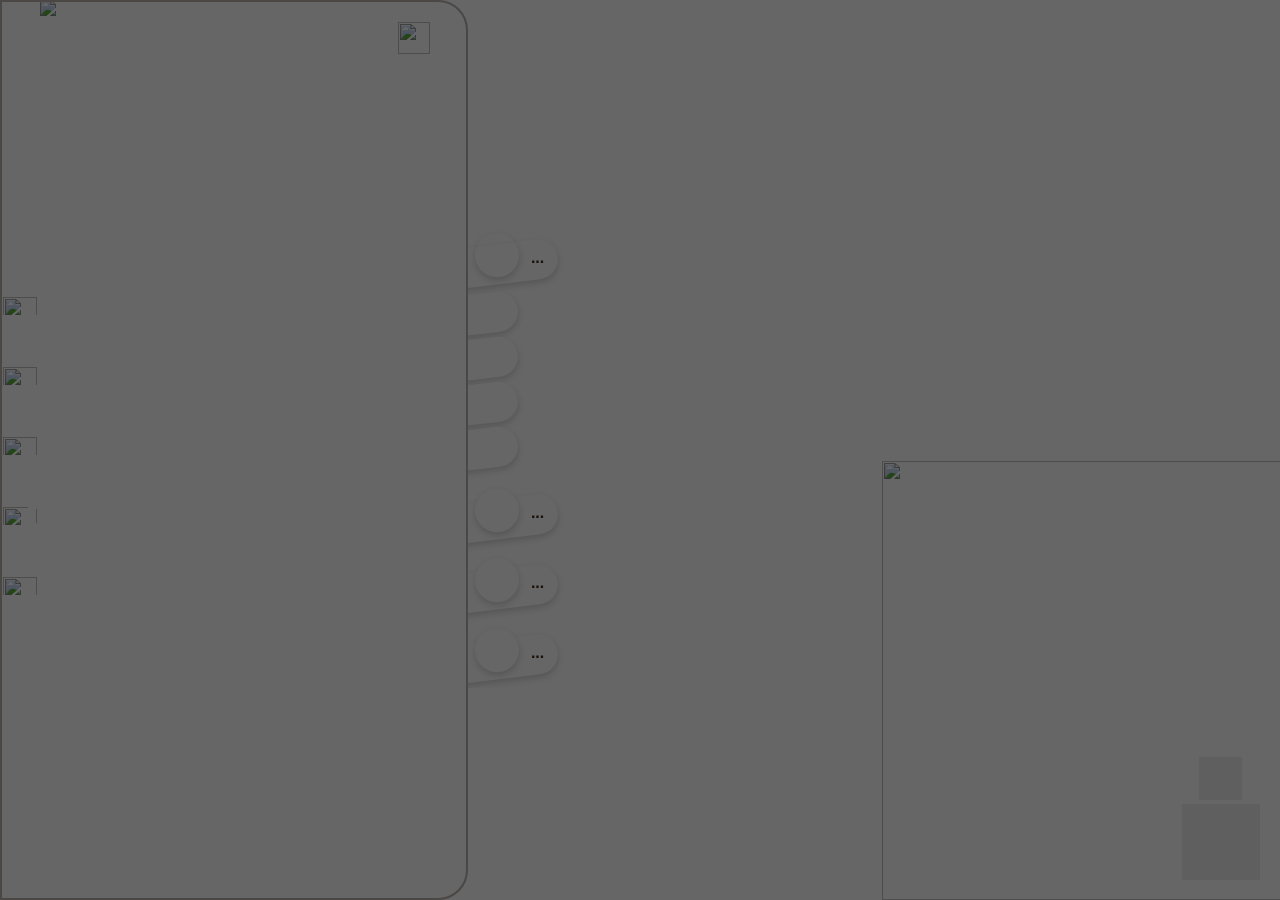
==== commit 96e6de6a: "Feat: color filter and fortune wheels" ====
--- a/ng/wardrobe.html
+++ b/ng/wardrobe.html
@@ -59,7 +59,7 @@
                                                 </a>
                                             </li>
                                             <li id="asng-menu-ask">
-                                                <a href="https://znfaq.tumblr.com/ask" target="_blank">
+                                                <a href="fortune.html">
                                                     <div class="asng-menu-icon" icon="profile">
                                                         <div class="asng-lottie-player">
                                                             <div class="lottie-player" background="transparent">
@@ -293,8 +293,16 @@
                                                     </div>
                                                 </section>
                                                 <section class="colors">
-                                                    <h4>Color</h4>
-                                                    <div class="color black"></div><div class="color blue"></div><div class="color brown"></div><div class="color green"></div><div class="color grey"></div><div class="color orange"></div><div class="color pink"></div><div class="color purple"></div><div class="color red"></div><div class="color white"></div><div class="color yellow"></div><div class="color multi"></div>
+                                                    <h4>Couleur</h4>
+                                                    <div class="color-row">
+                                                        <div class="color black" data-color="black"></div><div class="color blue" data-color="blue"></div><div class="color brown" data-color="brown"></div><div class="color green" data-color="green"></div><div class="color grey" data-color="grey"></div><div class="color orange" data-color="orange"></div>
+                                                    </div>
+                                                    <div class="color-row">
+                                                        <div class="color pink" data-color="pink"></div><div class="color purple" data-color="purple"></div><div class="color red" data-color="red"></div><div class="color white" data-color="white"></div><div class="color yellow" data-color="yellow"></div><div class="color golden" data-color="golden"></div>
+                                                    </div>
+                                                    <div class="color-row color-row-last">
+                                                        <div class="color silver" data-color="silver"></div><div class="color multi" data-color="multi"></div>
+                                                    </div>
                                                 </section>
                                                 <section class="bottom">
                                                     <div class="filter-error"><p>Aucun élément disponible.</p></div>
--- a/ng/styles/wardrobe.css
+++ b/ng/styles/wardrobe.css
@@ -0,0 +1,3136 @@
+
+@font-face {
+    font-family: Phenomena;
+    font-display: swap;
+    font-style: normal;
+    font-weight: 100;
+    src: url(../fonts/Phenomena-Thin.woff) format("woff");
+}
+
+@font-face {
+    font-family: Phenomena;
+    font-display: swap;
+    font-style: normal;
+    font-weight: 200;
+    src: url(../fonts/Phenomena-ExtraLight.woff) format("woff");
+}
+
+@font-face {
+    font-family: Phenomena;
+    font-display: swap;
+    font-style: normal;
+    font-weight: 300;
+    src: url(../fonts/Phenomena-Light.woff) format("woff");
+}
+
+@font-face {
+    font-family: Phenomena;
+    font-display: swap;
+    font-style: normal;
+    font-weight: 400;
+    src: url(../fonts/Phenomena-Regular.woff) format("woff");
+}
+
+@font-face {
+    font-family: Phenomena;
+    font-display: swap;
+    font-style: normal;
+    font-weight: 700;
+    src: url(../fonts/Phenomena-Bold.woff) format("woff");
+}
+
+@font-face {
+    font-family: Phenomena;
+    font-display: swap;
+    font-style: normal;
+    font-weight: 800;
+    src: url(../fonts/Phenomena-ExtraBold.woff) format("woff");
+}
+
+@font-face {
+    font-family: Phenomena;
+    font-display: swap;
+    font-style: normal;
+    font-weight: 900;
+    src: url(../fonts/Phenomena-Black.woff) format("woff");
+}
+
+
+@-webkit-keyframes spinner {
+    0% {
+        -webkit-transform:rotate(0deg);
+        transform:rotate(0deg)
+    }
+    to {
+        -webkit-transform:rotate(1turn);
+        transform:rotate(1turn);
+    }
+  }
+  @keyframes spinner {
+    0% {
+        -webkit-transform:rotate(0deg);
+        transform:rotate(0deg)
+    }
+    to {
+        -webkit-transform:rotate(1turn);
+        transform:rotate(1turn);
+    }
+}
+
+.spinner {
+    -webkit-animation-name: spinner;
+    animation-name: spinner;
+    -webkit-animation-direction: normal;
+    animation-direction: normal;
+    -webkit-animation-duration: 1s;
+    animation-duration: 1s;
+    -webkit-animation-iteration-count: infinite;
+    animation-iteration-count: infinite;
+    /* -webkit-animation-timing-function: steps(8);
+    animation-timing-function: steps(8); */
+
+}
+
+.material-symbols-outlined {
+    -webkit-user-select: none;
+    user-select: none;
+    font-display: block;
+}
+
+* {box-sizing: border-box;}
+
+html, body, div, span, iframe, a, img, ul, li, section {
+    margin: 0;
+    padding: 0;
+    border: 0;
+    font-size: 100%;
+    font: inherit;
+    vertical-align: baseline;
+}
+
+ol, ul {
+    list-style: none;
+    margin: 0;
+    padding: 0;
+    border: 0;
+    font-size: 100%;
+    font: inherit;
+    vertical-align: baseline;
+}
+
+a {
+    color: inherit;
+    text-decoration: none;
+}
+
+mat-icon, span {
+    vertical-align: middle;
+}
+
+body {
+    --minSupportedBrowserWidth: 1200px;
+    --minSupportedBrowserHeight: 600px;
+    --pet-position-bottom: 0px;
+    --pet-position-right: -60px;
+    height: max(var(--minSupportedBrowserHeight),100vh);
+    width: 100%;
+    font-family: Phenomena,"Noto Color Emoji",sans-serif;
+    font-weight: 400;
+    color: #3e2918;
+    font-size: 16px;
+    line-height: 1;
+}
+
+body.personality-sweet {
+    --asng-personality-color: #eb6d7a;
+    --asng-personality-color-rgb: 235, 109, 122;
+    --asng-personality-color-dark: #c63a5f;
+    --asng-personality-color-notification: #38c3b5;
+    --asng-personality-color-dark-rgb: 198, 58, 95;
+    --asng-personality-color-light: #ed6d7a;
+    --asng-personality-color-filter: brightness(0) saturate(100%) invert(60%) sepia(54%) saturate(765%) hue-rotate(307deg) brightness(91%) contrast(102%);
+    --asng-personality-color-dark-filter: brightness(0) saturate(100%) invert(50%) sepia(87%) saturate(5873%) hue-rotate(325deg) brightness(84%) contrast(82%);
+    --asng-negative-color: #8273a3;
+}
+
+body.personality-lively {
+    --asng-personality-color: #fdb727;
+    --asng-personality-color-rgb: 253, 183, 39;
+    --asng-personality-color-dark: #ef881a;
+    --asng-personality-color-notification: #38c3b5;
+    --asng-personality-color-dark-rgb: 239, 136, 26;
+    --asng-personality-color-light: #ffd074;
+    --asng-personality-color-filter: brightness(0) saturate(100%) invert(80%) sepia(80%) saturate(4571%) hue-rotate(337deg) brightness(101%) contrast(98%);
+    --asng-personality-color-dark-filter: brightness(0) saturate(100%) invert(65%) sepia(29%) saturate(5692%) hue-rotate(354deg) brightness(101%) contrast(88%);
+    --asng-negative-color: #8273a3;
+}
+
+body.personality-fiery {
+    --asng-personality-color: #6ab571;
+    --asng-personality-color-rgb: 106, 180, 112;
+    --asng-personality-color-dark: #4b8157;
+    --asng-personality-color-notification: #ed6d7b;
+    --asng-personality-color-dark-rgb: 75, 129, 87;
+    --asng-personality-color-light: #99d89f;
+    --asng-personality-color-filter: brightness(0) saturate(100%) invert(70%) sepia(9%) saturate(1906%) hue-rotate(75deg) brightness(92%) contrast(84%);
+    --asng-personality-color-dark-filter: brightness(0) saturate(100%) invert(41%) sepia(39%) saturate(446%) hue-rotate(81deg) brightness(99%) contrast(86%);
+    --asng-negative-color: #8273a3;
+    
+}
+
+#loading-layout {
+    background-color: #0009;
+    top: 0;
+    left: 0;
+    right: 0;
+    bottom: 0;
+    position: absolute;
+    z-index: 101;
+    display: none;
+    overflow: hidden;
+}
+
+#loading-layout.room, #loading-layout.avatar {
+    display: grid;
+}
+
+#loading-layout span, #loading-layout img {
+    font-size: 5vw;
+    color: #fff;
+    text-align: center;
+    margin: auto;
+    overflow: hidden;
+    max-width: 70px;
+    max-height: 70px;
+}
+
+input[type=email], input[type=password], input[type=text], textarea {
+    font-family: Phenomena, sans-serif;
+    background: white;
+    padding: 9px 22px;
+    border-radius: 20px;
+    text-align: center;
+    font-weight: 700;
+    font-size: 17px;
+    box-shadow: 0 0 5px #00000029;
+    border: none;
+
+    width: 100%;
+    line-height: 21px;
+}
+
+*:focus {
+    outline: none;
+}
+
+#logo {
+    position: absolute;
+    left: 40px;
+    top: 0px;
+    z-index: 10;
+}
+
+#logo img {
+    position: relative;
+    width: 300px;
+}
+
+
+.site-container {
+    min-width: var(--minSupportedBrowserWidth);
+    height: 100%;
+    position: relative;
+}
+
+.asng-player-room {
+    position: absolute;
+    top: 0;
+    left: 0;
+    width: 100%;
+    height: 100%;
+    pointer-events: none;
+}
+
+.asng-room {
+    display: block;
+    position: relative;
+    width: 100%;
+    height: 100%;
+    background-size: cover;
+    background-position: center;
+}
+
+.asng-room-canvas, .asng-room-canvas-preview {
+    object-fit: cover;
+}
+
+.asng-room-canvas {
+    display: block;
+    background-size: cover !important;
+    /* transition: background 1s, filter 1s; */
+    background-position: center !important;
+    /* position: relative; */
+    position: absolute;
+    width: 100%;
+    height: 100%;
+}
+
+.temp-wm {
+    position: absolute;
+    object-fit: contain;
+    width: 25%;
+    top: 34%;
+    left: 44%;
+    z-index: 99999999999;
+}
+
+.site-container .asng-menu {
+    position: relative;
+    z-index: 99;
+    width: 65px;
+    display: flex;
+    flex-direction: column;
+    pointer-events: none;
+
+    position: absolute;
+    height: 100%;
+}
+
+.asng-menu {
+    position: relative;
+    z-index: 99;
+    width: 65px;
+    display: flex;
+    flex-direction: column;
+    pointer-events: none;
+
+    position: absolute;
+    height: 100%;
+}
+
+.ng-scrollbar-wrapper {
+    position: absolute;
+    left: 0;
+    right: 0;
+    top: 0;
+    bottom: 0;
+
+    --scrollbar-total-size: calc(var(--scrollbar-size) + var(--scrollbar-padding) * 2);
+    --vertical-scrollbar-size: var(--scrollbar-size);
+    --horizontal-scrollbar-size: var(--scrollbar-size);
+    --vertical-scrollbar-total-size: calc(var(--vertical-scrollbar-size) + var(--scrollbar-padding) * 2);
+    --horizontal-scrollbar-total-size: calc(var(--horizontal-scrollbar-size) + var(--scrollbar-padding) * 2);
+}
+
+.asng-menu .container {
+    display: flex;
+    flex-direction: column;
+    width: 40px;
+    min-height: 100vh;
+    height: 100%;
+}
+
+.menu-header, .menu-footer {
+    width: 100%;
+    flex-grow: 1;
+    background: var(--asng-personality-color);
+    min-height: 25px;
+    display: flex;
+    align-items: center;
+    justify-content: center;
+}
+
+.asng-menu .menu {
+    width: 100%;
+    position: relative;
+    padding-top: 12px;
+}
+
+.asng-menu .menu .wave {
+    position: absolute;
+    top: -88px;
+    left: 0;
+    z-index: 2;
+    width: 40px;
+    display: flex;
+    flex-direction: column;
+    height: calc(100% + 112px);
+    -webkit-user-select: none;
+    user-select: none;
+}
+
+.asng-menu .menu .wave .header {
+    height: 0;
+    width: 100%;
+    background: var(--asng-personality-color);
+    transition: height ease-in-out .4s;
+}
+
+.asng-menu .menu .wave .select-wave {
+    display: none;
+    width: 40px;
+    height: 143px;
+    -webkit-mask: url(../assets/menu/select.svg);
+    mask: url(../assets/menu/select.svg);
+    background: var(--asng-personality-color);
+    -webkit-mask-size: cover;
+    mask-size: cover;
+
+    display: block;
+}
+
+.asng-menu .menu .wave .footer {
+    width: 100%;
+    background: var(--asng-personality-color);
+    flex-grow: 1;
+}
+
+.asng-menu .menu .content {
+    width: 100%;
+    pointer-events: auto;
+}
+
+.asng-menu .menu .content ul li {
+    pointer-events: auto;
+    display: block;
+    width: 40px;
+    height: 70px;
+    position: relative;
+    text-align: center;
+    transition: margin-left ease-in-out .4s;
+}
+
+.asng-menu .menu .content ul li:before {
+    content: "";
+    position: absolute;
+    top: -22px;
+    left: -112px;
+    height: 116px;
+    width: 100px;
+    background: var(--asng-personality-color-dark);
+    z-index: 1;
+    opacity: 0;
+    border-radius: 100%;
+    transition: left ease-in-out .3s .4s;
+}
+
+.asng-menu .menu .content ul li:after {
+    content: " ";
+    position: absolute;
+    top: 12px;
+    left: -60px;
+    width: 48px;
+    height: 48px;
+    border-radius: 100%;
+    background: var(--asng-personality-color);
+    opacity: 0;
+    z-index: 2;
+    transition: opacity ease-in-out .3s .4s, left ease-in-out .3s .4s;
+}
+
+.asng-menu .menu .content ul li.active:before, .menu .content ul li.force-active:before {
+    opacity: 1;
+    left: -51px;
+}
+
+.menu .content ul li.active:after, .menu .content ul li.force-active:after {
+    opacity: 1;
+    left: -4px;
+}
+
+.asng-menu .menu .content ul li a {
+    cursor: pointer;
+    display: block;
+    width: 100%;
+    height: 100%;
+    position: relative;
+    z-index: 3;
+    line-height: 90px;
+}
+
+.new-section span {
+    z-index: 4;
+    position: absolute;
+    text-transform: uppercase;
+    background-color: var(--asng-personality-color-notification);
+    color: #fff;
+    font-size: 16px;
+    border-radius: 10px;
+    top: 15px;
+    left: 23px;
+    border: 2px solid #fff;
+    display: flex;
+}
+
+.asng-menu .menu .content .asng-menu-icon {
+    display: inline-block;
+    width: 34px;
+    height: 34px;
+}
+
+.asng-lottie-player {
+    display: block;
+    pointer-events: none;
+    width: 100%;
+    height: 100%;
+}
+
+.lottie-player {
+    width: 100%;
+    height: 100%;
+}
+
+.lottie-player img {
+    width: 100%;    
+    height: 100%;
+    display: block;
+}
+
+.asng-menu .menu .content ul li.active, .menu .content ul li.force-active {
+    margin-left: 16px;
+}
+
+.asng-settings-panel {
+    display: flex;
+    align-items: center;
+    justify-content: center;
+    height: 100%;
+    width: 468px;
+    background: var(--asng-personality-color);
+    border-top-right-radius: 20px;
+    border-bottom-right-radius: 20px;
+
+    position: absolute;
+    top: 0;
+    left: -468px;
+    z-index: 100;
+    transition: left 200ms;
+}
+
+.asng-settings-panel .container {
+    width: 300px;
+    text-align: center;
+    color: #fff;
+    padding: 0 8px;
+}
+
+.asng-settings-panel .about {
+    position: absolute;
+    top: 25px;
+    right: 30px;
+    z-index: 1;
+    padding: 2px 10px;
+    border: 2px solid;
+    border-radius: 50px;
+    font-weight: bold;
+    font-size: 20px;
+    cursor: pointer;
+    transition: 100ms;
+}
+
+.asng-settings-panel .close-button {
+    position: absolute;
+    bottom: 30px;
+    right: 0;
+    width: 62px;
+    height: 150px;
+    cursor: pointer;
+}
+
+.asng-settings-panel .about:hover {
+    color: var(--asng-personality-color-dark);
+    background-color: #fff;
+    border-color: #fff;
+}
+
+.close-button:before {
+    content: "";
+    width: 100%;
+    height: 100%;
+    -webkit-mask: url(../assets/disconnected/settings/button.svg);
+    mask: url(../assets/disconnected/settings/button.svg);
+    background: white;
+    transform: rotate(180deg);
+    position: absolute;
+    top: 0;
+    left: 0;
+}
+
+.close-button .mat-icon {
+    position: absolute;
+    top: 60px;
+    right: 11px;
+    color: var(--asng-personality-color);
+    transition: transform ease-in-out .3s;
+    font-size: 26px;
+}
+
+.version {
+    position: absolute;
+    bottom: 14px;
+    left: 50px;
+    color: #fff;
+    font-size: 16px;
+}
+
+.asng-settings-panel .header {
+    width: 468px;
+    aspect-ratio: 461 / 184;
+    background: var(--asng-personality-color-dark);
+    -webkit-mask-size: 100% auto;
+    mask-size: 100% auto;
+    margin-top: -42px;
+    padding-top: 85px;
+    padding-left: 123px;
+    -webkit-mask-image: url(../assets/panel/header-faq.svg);
+    mask-image: url(../assets/panel/header-faq.svg);
+
+    position: absolute;
+    top: 0;
+    left: 0;
+    text-align: left;
+}
+
+.asng-settings-panel .header h1 {
+    color: #fff;
+    font-size: 32px;
+    text-transform: uppercase;
+    font-weight: 800;
+    margin: 0;
+}
+
+.asng-settings-panel .content {
+    width: 303px;
+    display: flex;
+    flex-direction: column;
+    gap: 10px;
+    text-align: left;
+}
+
+.asng-settings-panel .content section h3 {
+    color: #fff;
+    text-transform: uppercase;
+    font-size: 20px;
+    font-weight: 800;
+    line-height: 24px;
+    margin-bottom: 20px;
+    position: relative;
+}
+
+.asng-settings-panel .content section h4 {
+    color: #fff;
+    text-transform: uppercase;
+    font-size: 18px;
+    font-weight: 700;
+    line-height: 22px;
+    margin-bottom: 10px;
+}
+
+.asng-settings-panel .buttons-container {
+    text-align: center;
+}
+
+.personality-icon {
+    display: inline-flex;
+    align-items: center;
+    justify-content: center;
+    position: relative;
+    width: 86px;
+    height: 86px;
+    margin: 5px;
+    cursor:pointer;
+    transition: transform 50ms;
+}
+
+.personality-icon:hover {
+    transform: scale(1.1);
+}
+
+.personality-icon .background {
+    position: absolute;
+    z-index: 1;
+    -webkit-mask: url(../assets/rounded-button/background.svg);
+    mask: url(../assets/rounded-button/background.svg);
+    -webkit-mask-size: 100% 100%;
+    mask-size: 100% 100%;
+    width: 100%;
+    height: 100%;
+}
+
+.personality-icon.sweet .background {
+    background: #eb6d7a;
+}
+
+.personality-icon.lively .background {
+    background: #fdb727;
+}
+
+.personality-icon.fiery .background {
+    background: #6ab571;
+}
+
+.personality-icon .background-shadow {
+    position: absolute;
+    z-index: 0;
+    width: 98%;
+    height: 98%;
+    left: 1%;
+    top: 1%;
+}
+
+.personality-icon.sweet .background-shadow {
+    filter: drop-shadow(0 0 10px #eb6d7a);
+}
+
+.personality-icon.lively .background-shadow {
+    filter: drop-shadow(0 0 10px #fdb727);
+}
+
+.personality-icon.fiery .background-shadow {
+    filter: drop-shadow(0 0 10px #6ab571);
+}
+
+.personality-icon.active {
+    pointer-events: none;
+}
+
+.personality-icon.active .background-shadow {
+    filter: drop-shadow(0 0 10px #ffffff);
+}
+
+.personality-icon img {
+    position: relative;
+    z-index: 2;
+    width: 72%;
+}
+
+.quality-options, .room-options {
+    display: flex;
+    flex-direction: column;
+    gap: 4px;
+}
+
+.quality-options .option, .room-options .option {
+    display: flex;
+    justify-content: space-between;
+    align-items: center;
+}
+
+.graphics .option span {
+    color: #fff;
+    font-size: 18px;
+    font-weight: 700;
+    line-height: 22px;
+}
+
+.quality-options .option .option-picker {
+    display: flex;
+    justify-content: flex-end;
+    gap: 4px;
+}
+
+.content section .choice {
+    border-radius: 25px;
+    height: 40px;
+    border: 2px solid #fff;
+    color: #fff;
+    font-weight: 700;
+    font-size: 18px;
+    display: flex;
+    align-items: center;
+    justify-content: center;
+    padding: 0 18px;
+    text-transform: uppercase;
+    cursor: pointer;
+    transition: opacity ease-in-out .2s;
+}
+
+.content section .choice.small {
+    height: 28px;
+    text-transform: none;
+}
+
+.content section .choice.active {
+    background: #fff;
+    color: var(--asng-personality-color);
+}
+
+.asng-toggle-switch {
+    display: inline-block;
+    position: relative;
+}
+
+.asng-toggle-switch label {
+    display: inline-block;
+    width: 40px;
+    height: 24px;
+    border-radius: 25px;
+    box-shadow: 0 0 10px #00000029;
+    background: white;
+    border: 2px solid #fff;
+    position: relative;
+    cursor: pointer;
+}
+
+.asng-toggle-switch label.off {
+    background: transparent;
+}
+
+.asng-toggle-switch label input {
+    display: none;
+}
+
+.asng-toggle-switch label .slider {
+    width: 16px;
+    height: 16px;
+    background: var(--asng-personality-color);
+    border-radius: 100%;
+    position: absolute;
+    top: 2px;
+    left: 18px;
+}
+
+.asng-toggle-switch label .slider.initialized {
+    transition: all ease-in-out .2s;
+}
+
+.asng-toggle-switch label .slider.off {
+    left: 2px;
+    background: #fff;
+}
+
+.site-container section {
+    width: 100%;
+    height: 100%;
+}
+
+.asng-dressing-page {
+    display: block;
+    width: 100%;
+    height: 100%;
+    overflow: hidden;
+}
+
+.asng-personalization-view {
+    transition: opacity ease-in-out .5s;
+    width: 100%;
+    height: 100%;
+    display: block;
+}
+
+.asng-personalization-view .content {
+    position: relative;
+    width: 100%;
+    height: 100%;
+    display: flex;
+    justify-content: center;
+    align-items: center;
+}
+
+.left-panel-container {
+    height: 100%;
+    width: 468px;
+    overflow: hidden;
+    transition: width .3s;
+    flex-grow: 0;
+    flex-shrink: 0;
+    flex-basis: auto;
+    position: relative;
+    z-index: 11;
+    border-bottom-right-radius: 30px;
+    border-top-right-radius: 30px;
+    background-color: #ffffff4d;
+    -webkit-backdrop-filter: blur(30px);
+    backdrop-filter: blur(30px);
+    border: solid 2px #b9b1ae;
+}
+
+.disable-blur .left-panel-container {
+    -webkit-backdrop-filter: none;
+    backdrop-filter: none;
+    background: url(../assets/panel/disable-blur-bg.jpg);
+    background-size: cover;
+}
+
+.left-panel-container .panel-content {
+    height: 100%;
+    width: 468px;
+    position: relative;
+    transition: transform .2s;
+}
+
+#asng-avatar-item-list-panel, #asng-crush-outfit-list-panel {
+    display: block;
+    width: 468px;
+    height: 100%;
+}
+
+#asng-avatar-part-color-list-panel {
+    flex-direction: column;
+    width: 100%;
+    height: 100%;
+    text-align: center;
+    padding: 0 20px 0 60px;
+    position: relative;
+    display: none;
+}
+
+asng-category-list, asng-crush-list {
+    display: block;
+    font-size: 25px;
+    font-weight: 600;
+    text-transform: uppercase;
+    color: #fff;
+    -webkit-user-select: none;
+    user-select: none;
+
+    position: absolute;
+    z-index: 2;
+    top: 25px;
+    left: 115px;
+}
+
+.category-list-current-category, .crush-list-current-crush {
+    transition: all .1s;
+    cursor: pointer;
+    width: 190px !important;
+}
+
+.category-list-current-category:hover, .crush-list-current-crush:hover {
+    text-shadow: 0 0 10px white;
+}
+
+.mat-icon {
+    font-size: 12px;
+}
+
+.list {
+    background: white;
+    color: var(--asng-personality-color-dark);
+    box-shadow: 0 0 3px #00000080;
+    width: 280px;
+    border-radius: 8px;
+    transition: height 200ms;
+}
+
+.list.closed {
+    height: 0;
+}
+
+.list.open {
+    height: 530px;
+}
+
+#asng-crush-outfit-list-panel .list.open {
+    height: 205px;
+}
+
+/* filter menu */
+
+.left-panel-container .asng-filters {
+    width: 100%;
+    height: 100%;
+    display: flex;
+    justify-content: center;
+    align-items: flex-start;
+    text-align: center;
+    padding: 16px 20px 16px 70px;
+    overflow-y: auto;
+
+    position: absolute;
+    top: 0;
+    left: 0;
+    z-index: 3;
+
+    opacity: 0;
+    visibility: hidden;
+    transition: opacity 400ms, visibility 400ms;
+}
+
+.left-panel-container .asng-filters.active {
+    opacity: 1;
+    visibility: visible;
+}
+
+.left-panel-container .backdrop {
+    position: absolute;
+    top: 0;
+    left: 0;
+    width: 100%;
+    height: 100%;
+    z-index: 1;
+
+    background-color: var(--asng-personality-color-dark);
+    opacity: 0.5;
+    filter: contrast(0.1) brightness(1.6);
+}
+
+.left-panel-container .asng-filters .filters-panel {
+    width: 100%;
+    max-height: none;
+    position: relative;
+    z-index: 2;
+    margin-top: 44px;
+    padding: 20px 5px 24px;
+    height: auto;
+    left: -470px;
+    transition: left 400ms;
+    overflow: visible;
+}
+
+.left-panel-container .asng-filters.active .filters-panel {
+    left: 0;
+}
+
+.left-panel-container .filters-panel:before {
+    content: "";
+    position: absolute;
+    top: 0;
+    left: 0;
+    width: 100%;
+    height: 100%;
+    background: white;
+    border-radius: 30px;
+    z-index: -1;
+    transform: skewY(4deg);
+    box-shadow: 3px 3px 10px #00000029;
+    pointer-events: none;
+}
+
+.left-panel-container .filters-panel .asng-close-button {
+    --asng-close-button-width: 32px;
+    --asng-close-button-height: 33px;
+    display: block;
+    width: var(--asng-close-button-width);
+    height: var(--asng-close-button-height);
+    cursor: pointer;
+    transition: background ease-in-out .2s;
+
+    position: absolute;
+    top: 0;
+    right: 0;
+}
+
+.personality-sweet .asng-close-button {
+    background: url(../assets/icon/close/close-sweet-off.svg);
+}
+.personality-sweet .asng-close-button:hover {
+    background: url(../assets/icon/close/close-sweet-on.svg);
+}
+
+.personality-lively .asng-close-button {
+    background: url(../assets/icon/close/close-lively-off.svg);
+}
+.personality-lively .asng-close-button:hover {
+    background: url(../assets/icon/close/close-lively-on.svg);
+}
+
+.personality-fiery .asng-close-button {
+    background: url(../assets/icon/close/close-fiery-off.svg);
+}
+.personality-fiery .asng-close-button:hover {
+    background: url(../assets/icon/close/close-fiery-on.svg);
+}
+
+.left-panel-container .filters-panel h3 {
+    font-weight: 300;
+    font-size: 22px;
+    text-transform: uppercase;
+    margin: 20px 0 10px;
+}
+
+.left-panel-container .filters-panel .filter-by-name-input {
+    position: relative;
+    display: inline-block;
+    width: 260px;
+    height: 50px;
+}
+
+.left-panel-container .filters-panel .filter-by-name-input img {
+    position: absolute;
+    top: 0;
+    left: 0;
+    -webkit-user-select: none;
+    user-select: none;
+}
+
+.left-panel-container .filters-panel .filter-by-name-input input[type=text] {
+    width: 260px;
+    height: 30px;
+    border: solid 2px var(--asng-personality-color-dark);
+    border-radius: 20px;
+    padding: 0 30px;
+
+    font-family: Arial, Helvetica, sans-serif;
+    text-align: start;
+    font-size: 13.3333px;
+    font-weight: 400;
+    font-stretch: 100%;
+    line-height: normal;
+}
+
+.left-panel-container .filters-panel .filter-by-name-input .reset {
+    position: absolute;
+    top: 0px;
+    right: 4px;
+    width: 24px;
+    height: 24px;
+    box-shadow: 0 3px 6px #00000029;
+    -webkit-user-select: none;
+    user-select: none;
+    border-radius: 100%;
+    color: #fff;
+    opacity: 0;
+    transition: opacity .2s;
+    cursor: pointer;
+    color: var(--asng-personality-color-dark);
+    font-size: 1.5em;
+    visibility: hidden;
+}
+
+.left-panel-container .filters-panel .filter-by-name-input input.empty {
+    padding: 0 0 0 30px;
+}
+
+.left-panel-container .filters-panel .filter-by-type {
+    height: 82px;
+}
+
+.left-panel-container .filters-panel h4 {
+    font-weight: 300;
+    font-size: 18px;
+    text-transform: uppercase;
+    margin: 15px 0 8px;
+}
+
+.filter-by-type .type {
+    width: 46px;
+    height: 46px;
+    background: var(--asng-personality-color-dark);
+    border: solid 2px #e3e3e3;
+    display: inline-block;
+    margin: 0 5px;
+    -webkit-user-select: none;
+    user-select: none;
+    border-radius: 100%;
+    vertical-align: top;
+    position: relative;
+    cursor: pointer;
+}
+
+.filter-by-type .type:before {
+    content: "";
+    width: 34px;
+    height: 34px;
+    background: var(--asng-personality-color-dark);
+    border: solid 2px white;
+    position: absolute;
+    top: 2px;
+    left: 2px;
+    border-radius: 100%;
+    opacity: 0;
+    transform: scale(2);
+    transition: all .3s;
+}
+
+.filter-by-type .type.active:before {
+    opacity: 1;
+    transform: scale(1);
+}
+
+.filter-by-type .type.disabled, .filter-by-type .type.hidden {
+    opacity: .3;
+    filter: grayscale(100%);
+}
+
+
+.filter-by-type .type.disabled {
+    pointer-events: none;
+}
+
+.filter-by-type .type img {
+    position: relative;
+}
+
+.left-panel-container .filters-panel .colors {
+    padding: 0 25px 8px;
+    height: auto;
+    display: block;
+}
+
+.left-panel-container .filters-panel .colors .color-row {
+    display: flex;
+    flex-wrap: wrap;
+    justify-content: flex-start;
+}
+
+.left-panel-container .filters-panel .colors .color-row-last {
+    justify-content: center;
+}
+
+.left-panel-container .filters-panel .colors .color {
+    display: inline-block;
+    width: 30px;
+    height: 30px;
+    margin: 5px 10px;
+    border-radius: 100%;
+    border: solid 2px #e3e3e3;
+    position: relative;
+    cursor: pointer;
+    background: linear-gradient(-115deg, yellow, black, yellow, black, yellow, black, yellow, black);
+}
+
+.left-panel-container .filters-panel .colors .color:after {
+    content: "";
+    pointer-events: none;
+    position: absolute;
+    top: -4px;
+    left: -4px;
+    width: 30px;
+    height: 30px;
+    border: solid 2px var(--asng-personality-color-dark);
+    border-radius: 100%;
+    opacity: 0;
+    transform: scale(2);
+    transition: all .3s;
+}
+
+.left-panel-container .filters-panel .colors .color.active {
+    border-color: #fff;
+}
+
+.left-panel-container .filters-panel .colors .color.active:after {
+    opacity: 1;
+    transform: scale(1);
+}
+
+.left-panel-container .filters-panel .colors .color.black { background: black; }
+.left-panel-container .filters-panel .colors .color.blue { background: #2845bb; }
+.left-panel-container .filters-panel .colors .color.brown { background: #9a471c; }
+.left-panel-container .filters-panel .colors .color.green { background: #308f2d; }
+.left-panel-container .filters-panel .colors .color.grey { background: #929292; }
+.left-panel-container .filters-panel .colors .color.orange { background: #ff9211; }
+.left-panel-container .filters-panel .colors .color.pink { background: #ed6d7b; }
+.left-panel-container .filters-panel .colors .color.purple { background: #b25aca; }
+.left-panel-container .filters-panel .colors .color.red { background: #df2626; }
+.left-panel-container .filters-panel .colors .color.white { background: white; }
+.left-panel-container .filters-panel .colors .color.yellow { background: #ffe558; }
+.left-panel-container .filters-panel .colors .color.golden { background: linear-gradient(135deg, #f5d76e 0%, #c9a227 45%, #f0e68c 100%); }
+.left-panel-container .filters-panel .colors .color.silver { background: linear-gradient(135deg, #e8e8e8 0%, #a8a8a8 50%, #f5f5f5 100%); }
+.left-panel-container .filters-panel .colors .color.multi { background: linear-gradient(90deg, #e40303, #ff8c00, #ffed00, #008026, #004dff, #750787); }
+
+.filters-panel .bottom {
+    position: relative;
+    bottom: 12px;
+    left: 0;
+    width: 100%;
+    text-align: center;
+    cursor: default;
+}
+
+.bottom .filter-error {
+    height: 15px;
+    color: var(--asng-personality-color-dark);
+    font-size: 16px;
+    opacity: 0;
+    transition: opacity .2s;
+}
+
+.bottom .filter-error.visible {
+    opacity: 1;
+}
+
+.filter-by-room-name {
+    border: solid 2px var(--asng-personality-color-dark);
+    border-radius: 20px;
+    height: 350px !important;
+    overflow: hidden;
+}
+
+.room-options-container {
+    position: relative;
+    left: 0;
+    width: 96%;
+    background: #fff;
+    border-radius: 20px;
+    padding: 5px;
+    z-index: 1;
+    max-height: 350px;
+}
+
+.filter-by-room-name .ss-scroll {
+    --scrollbar-thumb-color: var(--asng-personality-color-dark);
+    right: -267px !important;
+}
+
+.room-options-container .room-name {
+    padding: 10px 5px;
+    margin-right: 15px;
+    cursor: pointer;
+    border-radius: 10px;
+    text-align: left;
+    font-weight: 600;
+}
+.room-options-container .room-name:hover, .room-options-container .room-name.active {
+    background: var(--asng-personality-color-dark);
+    color: #fff;
+}
+
+.ng-scrollbar, .ss-scroll {
+    --scrollbar-border-radius: 7px;
+    --scrollbar-padding: 4px;
+    --scrollbar-track-color: transparent;
+    --scrollbar-thumb-color: rgba(0, 0, 0, .2);
+    --scrollbar-thumb-hover-color: var(--scrollbar-thumb-color);
+    --scrollbar-size: 5px;
+    --scrollbar-hover-size: var(--scrollbar-size);
+    --scrollbar-overscroll-behavior: initial;
+    --scrollbar-transition-duration: .4s;
+    --scrollbar-transition-delay: .8s;
+    --scrollbar-thumb-transition: height ease-out .15s, width ease-out .15s;
+    --scrollbar-track-transition: height ease-out .15s, width ease-out .15s;
+    display: block;
+    position: relative;
+    height: 100%;
+    max-height: 100%;
+    max-width: 100%;
+    box-sizing: content-box !important;    
+}
+
+.ss-scroll {
+    width: var(--scrollbar-size);
+    background: var(--scrollbar-thumb-color);
+}
+
+.ss-scroll:not(.ss-hidden) {
+    opacity: 1;
+}
+
+.ss-scroll.ss-hidden {
+    opacity: 0 !important;
+}
+
+asng-category-list .ss-scroll, asng-crush-list .ss-scroll {
+    margin: 0 -4px;
+}
+
+#asng-z-index .ss-scroll {
+    left: 5px;
+}
+
+body .asng-white-scrollbar .ss-scroll {
+    background: #fdfdfd;
+}
+
+.ss-content {
+    scrollbar-width: none;
+}
+
+.list ol {
+    text-align: center;
+}
+
+.list ol li  {
+    margin: 5px 0;
+    font-size: 18px;
+    position: relative;
+    cursor: pointer;
+    height: 35px;
+    line-height: 35px;
+}
+
+.list ol li:hover {
+    background: rgba(var(--asng-personality-color-dark-rgb), .1);
+}
+
+.list ol li .category-icon {
+    position: absolute;
+    top: -9px;
+    left: 0;
+    width: 55px;
+    height: 55px;
+    background: var(--asng-personality-color-dark);
+    -webkit-mask-size: cover !important;
+    mask-size: cover !important;
+}
+
+.list ol li.current {
+    font-weight: 900;
+}
+
+.list ol li.empty .category-icon {
+    background: gray;
+    opacity: .7;
+}
+
+.list ol li.empty {
+    color: gray;
+    opacity: .7;
+    pointer-events: none;
+}
+
+asng-avatar-part-list-panel, asng-expression-list, asng-cloth-list-panel {
+    display: block;
+    width: 100%;
+    height: 100%;
+    position: absolute;
+    top: 0;
+    left: 0;
+}
+
+asng-cloth-list-panel .empty {
+    position: absolute;
+    top: 0;
+    left: 0;
+    width: 100%;
+    height: 100%;
+    display: flex;
+    justify-content: center;
+    align-items: center;
+    flex-direction: column;
+    color: #fff;
+    text-shadow: 0 0 4px rgba(0, 0, 0, .38);
+    padding-left: 38px;
+}
+
+asng-cloth-list-panel .empty .taki {
+    width: 100%;
+    margin-bottom: 10px;
+}
+
+asng-cloth-list-panel .empty p {
+    font-size: 18px;
+    font-weight: 700;
+    padding: 0 70px;
+    text-align: center;
+}
+
+
+.clothes, .crush-portraits {
+    padding: 60px 20px 20px 80px;
+    position: absolute;
+    top: 0;
+    left: 0;
+    height: 100%;
+    width: 100%;
+    z-index: 1;
+    transform-origin: 100px 100px;
+}
+
+.items-container {
+    padding-top: 5px;
+}
+
+.asng-cloth {
+    display: inline-block;
+    position: relative;
+    margin: 14px;
+    -webkit-user-select: none;
+    user-select: none;
+    cursor: pointer;
+    vertical-align: top;
+}
+
+.hanger {
+    position: absolute;
+    top: -7px;
+    left: -6px;
+    transform: rotate(-17deg);
+}
+
+.items-container .group {
+    width: 90px;
+    height: 90px;
+    position: relative;
+    border-radius: 20px;
+    background: var(--asng-personality-color-dark);
+    border: solid 2px white;
+}
+
+.items-container .group:before, .items-container .group:after {
+    content: "";
+    width: 100%;
+    height: 100%;
+    position: absolute;
+    z-index: -1;
+    border-radius: 20px;
+    background: var(--asng-personality-color-dark);
+    border: solid 2px white;
+    transition: all .3s;
+}
+
+.items-container .group:before {
+    top: -10px;
+    left: 6px;
+}
+
+.items-container .group:after {
+    top: -6px;
+    left: 2px;
+}
+
+.items-container .group .thumbnail {
+    width: 100%;
+    height: 100%;
+    border-radius: 20px;
+}
+
+.items-container .group .counter {
+    -webkit-user-select: none;
+    user-select: none;
+    background: url(../assets/personalization/item/declinations-counter.png);
+    background-size: 100% 100%;
+    width: 60px;
+    height: 24px;
+    position: absolute;
+    bottom: -10px;
+    right: -15px;
+    color: var(--asng-personality-color-dark);
+    font-weight: 800;
+    font-size: 16px;
+    line-height: 30px;
+    text-align: center;
+    padding-right: 20px;
+}
+
+.asng-cloth .locked, .asng-room-item .locked, .asng-pet-outfit-item .locked {
+    position: absolute;
+    bottom: -11px;
+    left: -10px;
+    -webkit-user-select: none;
+    user-select: none;
+    background-color: #38c1b4;
+    border-radius: 100%;
+    width: 28px;
+    height: 28px;
+}
+
+.item img.locked {
+    bottom: -3px;
+    left: -8px;
+}
+
+.clothes .asng-cloth {
+    transition: all .2s;
+    position: relative;
+}
+.asng-cloth.item, .asng-room-item, .asng-crush-item {
+    display: inline-block;
+    vertical-align: top;
+    position: relative;
+    margin: 10px 9px 20px;
+    -webkit-user-select: none;
+    user-select: none;
+}
+
+.asng-item-macaron, .asng-item-macaron img {
+    width: 35px;
+    height: 35px;
+    pointer-events: none;
+    position: absolute;
+    z-index: 1;
+}
+
+.asng-item-macaron {
+    top: -13px;
+    left: -10px;
+}
+
+.items-container .item {
+    width: 100px;
+    height: 100px;
+    position: relative;
+    border-radius: 20px;
+    background: white;
+    outline: 3px solid transparent;
+    transition: outline-color .2s, outline-offset .2s;
+    box-shadow: 0 0 5px #00000040;
+    outline-offset: 10px;
+    cursor: pointer;
+}
+
+.items-container  .asng-crush-item .item {
+    width: 102px;
+    height: 170px;
+}
+
+.items-container .item .item-outline {
+    width: 100%;
+    height: 100%;
+    position: absolute;
+    pointer-events: none;
+    top: -3px;
+    left: -3px;
+    border-radius: 24px;
+    border: 3px solid transparent;
+    box-sizing: content-box;
+    transform: translate(-10px, -10px);
+    padding: 10px;
+    transition: border-color .2s, padding .2s, transform .2s;
+}
+
+
+.items-container .item .item-outline.equipped, .items-container .item .item-outline.selected {
+    border-color: var(--asng-personality-color-dark);
+    padding: 0;
+    transform: translate(0);
+}
+
+.items-container .item:before {
+    content: "";
+    width: 49px;
+    height: 133px;
+    position: absolute;
+    top: -20px;
+    left: 24px;
+    z-index: -1;
+    transform: rotate(-40deg);
+    border-radius: 16px;
+}
+
+.items-container .item .thumbnail {
+    width: 100%;
+    height: 100%;
+    border-radius: 20px;
+    overflow: hidden;
+    pointer-events: none;
+}
+
+#expressions-menu {
+    position: relative;
+    display: flex;
+}
+
+#expressions-menu .show-presets, #expressions-menu .show-custom {
+    width: 50%;
+    display: flex;
+    float: left;
+    user-select: none;
+}
+
+#expressions-menu .show-presets h2, #expressions-menu .show-custom h2 {
+    cursor: pointer;
+}
+
+
+
+#expressions-menu .active {
+    color: var(--asng-personality-color-dark);
+    pointer-events: none;
+}
+
+.expression-content {
+    float: left;
+    position: relative;
+    display: flex;
+    margin: 0 0 20px;
+}
+
+#expressions-container .expression-category {
+    width: 60px;
+    height: 60px;
+    background: #fff;
+    float: left;
+    border-radius: 100%;
+    align-content: center;
+    align-self: center;
+    display: flex;
+    position: relative;
+    margin-right: 15px;
+}
+
+#expressions-container ul {
+    width: 80%;
+    float: right;
+}
+
+#expressions-container .expression-category::before {
+    content: '';
+    float: left;
+    background-color: var(--asng-personality-color-dark);
+    
+    mask-repeat: no-repeat;
+    mask-size: contain;
+    mask-position: center;
+    width: 100%;
+    height: 100%;
+    position: relative;
+    display: block;
+}
+
+#expressions-container .expression-category.eyebrow::before {
+    mask-image: url(../assets/personalization/categories/eyebrows.svg);
+}
+
+#expressions-container .expression-category.eye::before {
+    mask-image: url(../assets/personalization/categories/eyes.svg);
+}
+
+#expressions-container .expression-category.mouth::before {
+    mask-image: url(../assets/personalization/categories/mouth.svg);
+}
+
+.items-container .expression {
+    position: relative;
+    border-radius: 100%;
+    background: linear-gradient(180deg, var(--asng-personality-color-dark), var(--asng-personality-color));
+    transition: opacity .2s;
+    height: 50px;
+    width: 50px;
+    font-size: 24px;
+    margin: 10px;
+    color: #fff;
+    display: inline-grid;
+    align-items: center;
+    text-align: center;
+    cursor: pointer;
+    user-select: none;
+    font-weight: 700;
+}
+
+.items-container .expression.active {
+    background: #fff;
+    color: var(--asng-personality-color-dark);
+    pointer-events: none;
+    border: 3px solid var(--asng-personality-color-dark);
+}
+
+.group-button {
+    position: absolute;
+    z-index: 2;
+    top: 19px;
+    right: 100px;
+    width: 32px;
+    height: 32px;
+    cursor: pointer;
+    display: inline-block;
+    display: none;
+}
+
+.group-button:before {
+    content: "";
+    width: 100px;
+    height: 44px;
+    border-top-right-radius: 20px;
+    border-bottom-right-radius: 20px;
+    position: absolute;
+    background: var(--asng-personality-color-dark);
+    top: -25px;
+    left: -53px;
+    z-index: -1;
+    transform: rotate(45deg);
+}
+
+.group-button .group-icon {
+    width: 32px;
+    height: 32px;
+    transition: background .3s;
+}
+.group-button .group-icon.grouped {
+    background: url(../assets/personalization/icon/grouped.png);
+    /* animation: ease-in-out .3s reverse; */
+}
+.group-button .group-icon:not(.grouped) {
+    background: url(../assets/personalization/icon/not-grouped.png);
+    /* animation: ease-in-out .3s; */
+}
+
+.left-panel-container .filters-button {
+    position: absolute;
+    z-index: 2;
+    top: 20px;
+    right: 0;
+    width: 32px;
+    height: 32px;
+    cursor: pointer;
+    display: inline-block;
+    margin: 0 40px 0 20px;
+    -webkit-user-select: none;
+    user-select: none;
+}
+
+.left-panel-container .filters-button:before {
+    content: "";
+    width: 37px;
+    height: 37px;
+    border: solid 2px white;
+    border-radius: 10px;
+    background: transparent;
+    transform: rotate(45deg);
+    position: absolute;
+    top: -5px;
+    left: -4px;
+    z-index: -1;
+    transition: background .2s;
+}
+
+.left-panel-container .filters-button:hover:before, .left-panel-container .filters-button.opened:before, .left-panel-container .filters-button.active:before {
+    background: var(--asng-personality-color-dark);
+}
+
+.asng-cloth.selected {
+    transform: scale(1.1);
+    cursor: default;
+}
+
+.items-container .selected .group:before {
+    top: 60px;
+    left: 10px;
+    opacity: 0;
+    background: white;
+}
+
+.items-container .selected .group:after {
+    top: 60px;
+    left: -10px;
+    opacity: 0;
+    background: white;
+}
+
+.asng-cloth.grouped.not-selected {
+    opacity: .7;
+}
+
+
+.item.equipped, .item.selected {
+    outline-color: var(--asng-personality-color-dark);
+    outline-offset: 0;
+}
+
+.clothes .declinations-list-container {
+    margin-top: 5px;
+    width: 100%;
+    height: 0;
+    display: block;
+    transition: height .2s;
+}
+
+.declinations-panel {
+    position: relative;
+    padding-top: 10px;
+}
+
+.declinations-panel:before {
+    content: "";
+    position: absolute;
+    top: 0;
+    left: 25px;
+    width: 250px;
+    height: 100%;
+    background: rgba(255, 255, 255, .3882352941);
+    border: 2px solid white;
+    transform: rotate(4deg) skewY(-4deg);
+    border-radius: 27px;
+}
+
+.declinations-panel .close {
+    position: relative;
+    vertical-align: top;
+    margin: 20px 19px 0;
+    cursor: pointer;
+    transition: transform .2s;
+}
+
+.declinations-panel .close:hover {
+    transform: scale(.9);
+}
+
+/* avatar-part */
+#avatar-part-container {
+    height: 100%;
+    display: flex;
+}
+
+.avatar-part-inner-content {
+    display: block;
+    margin: auto;
+}
+
+#avatar-part-container .container {
+    margin: 30px auto;
+    width: 330px;
+    display: flex;
+    justify-content: center;
+    align-items: center;
+}
+
+#avatar-part-container .icon {
+    display: inline-block;
+    position: relative;
+    width: 55px;
+    height: 55px;
+    margin-bottom: 5px;
+    background: white;
+    border-radius: 100%;
+}
+
+#avatar-part-container .icon:after {
+    content: "";
+    width: 100%;
+    height: 100%;
+    -webkit-mask-size: cover !important;
+    mask-size: cover !important;
+    background: linear-gradient(180deg, var(--asng-personality-color-dark), var(--asng-personality-color));
+    position: absolute;
+    top: 0;
+    left: 0;
+}
+
+#avatar-part-container .icon.eye:after {
+    -webkit-mask: url(../assets/personalization/categories/eyes.svg);
+    mask: url(../assets/personalization/categories/eyes.svg);
+}
+
+#avatar-part-container .icon.hair:after {
+    -webkit-mask: url(../assets/personalization/categories/wig.svg);
+    mask: url(../assets/personalization/categories/wig.svg);
+}
+
+#avatar-part-container .icon.skin:after {
+    -webkit-mask: url(../assets/personalization/categories/skin.svg);
+    mask: url(../assets/personalization/categories/skin.svg);
+}
+
+#avatar-part-container .color-container {
+    width: 280px;
+    text-align: left;
+    padding-left: 10px;
+}
+
+#avatar-part-container .color {
+    width: 35px;
+    height: 35px;
+    box-shadow: 3px 3px 10px #00000029;
+    border: solid 2px white;
+    border-radius: 100%;
+    display: inline-block;
+    margin: 1px 3px;
+    transition: all .3s;
+    background-size: cover !important;
+}
+
+#avatar-part-container .color.equipped {
+    border-color: var(--asng-personality-color);
+    pointer-events: none;
+}
+
+#avatar-part-container .color:hover:not(.equipped) {
+    transform: scale(1.1);
+    cursor: pointer;
+}
+
+#avatar-part-container .button {
+    position: relative;
+    border-radius: 20px;
+    background: linear-gradient(180deg, var(--asng-personality-color-dark), var(--asng-personality-color));
+    transition: opacity .2s;
+    font-size: 23px;
+    margin: 10px;
+    color: #fff;
+    display: inline-grid;
+    align-items: center;
+    text-align: center;
+    cursor: pointer;
+    user-select: none;
+    font-weight: 700;
+    padding: 10px;
+}
+
+
+/* ROOM MENU */
+.left-panel-container.room-panel, .left-panel-container.room-panel .panel-content {
+    width: 380px;
+}
+
+#asng-room-item-list-panel {
+    display: block;
+    height: 100%;
+    position: relative;
+}
+
+#asng-room-item-list-panel .room-items {
+    height: 100%;
+    width: 100%;
+    padding: 60px 20px 20px 80px;
+}
+
+#asng-room-item-list-panel .room-items .item {
+    width: 110px;
+    height: 110px;
+}
+
+.room-items .items-container, .pet-outfits .items-container {
+    padding-left: 5px;
+}
+
+
+.beta:after {
+    content: "Beta";
+    font-size: 13px;
+    background-color: #b30022;
+    color: #fff;
+    padding: 2px 7px;
+    border-radius: 7px;
+    vertical-align: top;
+    margin-left: 2px;
+}
+
+/* PET MENU / CRUSH */
+#asng-pet-outfit-list-panel, #asng-crush-outfit-list-panel {
+    display: none;
+    width: 100%;
+    height: 100%;
+    position: relative;
+}
+
+#asng-pet-outfit-list-panel .pet-outfits, #asng-crush-outfit-list-panel {
+    height: 100%;
+    width: 100%;
+    padding: 20px 20px 20px 80px;
+}
+
+#asng-pet-outfit-list-panel .pet-option {
+    display: inline-block;
+    vertical-align: top;
+    position: relative;
+    margin: 10px 7px 20px;
+    -webkit-user-select: none;
+    user-select: none;
+    cursor: pointer;
+    width: 100px;
+    height: 100px;
+    border-radius: 20px;
+    background-color: white;
+    background-position: center;
+    background-repeat: no-repeat;
+    box-shadow: 0 0 5px #00000040;
+}
+
+#asng-pet-outfit-list-panel .pet-option:after {
+    content: " ";
+    width: 100%;
+    height: 100%;
+    box-sizing: content-box;
+    position: absolute;
+    top: -3px;
+    left: -3px;
+    border: 3px solid transparent;
+    border-radius: 24px;
+    padding: 10px;
+    transform: translate(-10px, -10px);
+    transition: border-color .2s, padding .2s, transform .2s;
+}
+
+#asng-pet-outfit-list-panel .pet-option.visibility {
+    background-size: 93% !important;
+}
+
+.personality-sweet .pet-option.visibility.on {
+    background: url(../assets/personalization/pet/on-sweet.svg);
+}
+.personality-lively .pet-option.visibility.on {
+    background: url(../assets/personalization/pet/on-lively.svg);
+}
+.personality-fiery .pet-option.visibility.on {
+    background: url(../assets/personalization/pet/on-fiery.svg);
+}
+
+.personality-sweet .pet-option.visibility.off {
+    background: url(../assets/personalization/pet/off-sweet.svg);
+}
+.personality-lively .pet-option.visibility.off {
+    background: url(../assets/personalization/pet/off-lively.svg);
+}
+.personality-fiery .pet-option.visibility.off {
+    background: url(../assets/personalization/pet/off-fiery.svg);
+}
+
+.asng-pet-outfit-item {
+    display: inline-block;
+    vertical-align: top;
+    position: relative;
+    margin: 10px 9px 20px;
+    -webkit-user-select: none;
+    user-select: none;
+}
+
+/* CONTENEDOR CENTRAL */ 
+
+.center-container {
+    height: 100%;
+    position: relative;
+    display: flex;
+    justify-content: center;
+    align-items: center;
+    z-index: 3;
+}
+
+.asng-personalization-menu {
+    display: block;
+    overflow: hidden;
+    width: 110px;
+    flex-grow: 0;
+    flex-shrink: 0;
+}
+
+.asng-personalization-menu .container {
+    position: relative;
+    left: -10px;
+}
+
+.shortcut {
+    width: 100px;
+    height: 40px;
+    background: white;
+    margin: 13px 0;
+    border-top-right-radius: 20px;
+    border-bottom-right-radius: 20px;
+    box-shadow: 0 3px 6px #00000029;
+    line-height: 30px;
+    font-weight: 800;
+    position: relative;
+    z-index: 1;
+    transform: rotate(-7deg);
+    text-align: center;
+    padding: 0 0 0 60px;
+    margin: 30px 0 10px !important;
+    cursor: pointer;
+}
+
+.sub-shortcuts.room, .sub-shortcuts.pet {
+    display: none;
+}
+
+.shortcut.active {
+    pointer-events: none;
+}
+
+.shortcut.active.force-clickable {
+    pointer-events: auto;
+}
+
+.shortcut p {
+    transform: rotate(7deg);
+    line-height: 37px;
+    pointer-events: none;
+    margin: 0;
+}
+
+.shortcut .link {
+    position: absolute;
+    top: -4px;
+    left: -40px;
+    background: var(--asng-personality-color);
+    width: 100%;
+    height: 100%;
+    border-top-right-radius: 20px;
+    border-bottom-right-radius: 20px;
+    color: #fff;
+    text-align: center;
+    padding: 0 40px 0 15px;
+    transition: left ease-in-out .2s;
+}
+
+.shortcut.crush .link {
+    background: url(../assets/personalization/vip-background-button.jpg) center bottom;
+    background-size: cover;
+}
+
+.shortcut.active .icon {
+    background: var(--asng-personality-color-dark) !important;
+}
+
+.shortcut .link .icon {
+    width: 44px;
+    height: 44px;
+    background: white;
+    position: absolute;
+    top: -7px;
+    right: -2px;
+    border-radius: 100%;
+    box-shadow: 0 3px 6px #00000029;
+    transition: all ease-in-out .2s;
+    pointer-events: none;
+}
+
+.shortcut.active .icon:after {
+    background: white !important;
+}
+
+.disabled {
+    pointer-events: none;
+    filter: grayscale(1);
+}
+
+.shortcut .link .icon:after {
+    content: "";
+    width: 36px;
+    height: 36px;
+    position: absolute;
+    top: 4px;
+    left: 3px;
+    background: var(--asng-personality-color);
+    transition: background ease-in-out .2s;
+}
+
+.shortcut.cloth .link .icon:after {
+    -webkit-mask: url(../assets/icon/cloth.svg);
+    mask: url(../assets/icon/cloth.svg);
+}
+
+.shortcut.room .link .icon:after {
+    -webkit-mask: url(../assets/icon/room.svg);
+    mask: url(../assets/icon/room.svg);
+}
+
+.shortcut.pet .link .icon:after {
+    -webkit-mask: url(../assets/icon/pet.svg);
+    mask: url(../assets/icon/pet.svg);
+}
+
+.shortcut.crush .link .icon:after {
+    -webkit-mask: url(../assets/icon/crush.svg);
+    mask: url(../assets/icon/crush.svg);
+}
+
+.shortcut.crush .link .icon:after {
+    background: url(../assets/personalization/vip-background-button.jpg);
+    background-size: cover;
+}
+
+.shortcut:hover .link {
+    left: 0;
+}
+
+.shortcut:hover .link .icon {
+    background: var(--asng-personality-color);
+    transform: scale(1.1);
+}
+
+.shortcut:hover .link .icon:after {
+    background: white;
+}
+
+.shortcut.crush:hover .link .icon, .shortcut.crush.active .link .icon {
+    background: url(../assets/personalization/vip-background-button.jpg) !important;
+    background-size: cover !important;
+}
+
+.shortcut.crush:hover .link .icon:after, .shortcut.crush.active .link .icon:after {
+    background: #fff;
+}
+
+.sub-shortcuts .sub-link {
+    width: 60px;
+    height: 40px;
+    background: white;
+    margin: 5px 0;
+    border-top-right-radius: 20px;
+    border-bottom-right-radius: 20px;
+    box-shadow: 0 3px 6px #00000029;
+    line-height: 30px;
+    font-weight: 800;
+    position: relative;
+    z-index: 1;
+    transform: rotate(-7deg);
+    text-align: center;
+    transition: background .2s;
+    cursor: pointer;
+}
+
+.sub-shortcuts .sub-link img {
+    margin: 3px 0 0 10px;
+}
+
+.sub-shortcuts .sub-link.active {
+    background: var(--asng-personality-color-dark);
+}
+
+
+/* CONTENEDOR DERECHO */
+
+.right-container {
+    flex-grow: 1;
+    flex-shrink: 1;
+    display: flex;
+    justify-content: center;
+    align-items: center;
+    padding-right: 20px;
+    height: 100%;
+    position: relative;
+    z-index: 2;
+    margin-left: -90px;
+}
+
+.asng-sucrette-personalization {
+    display: block;
+    height: 100%;
+    aspect-ratio: 24 / 31;
+    position: relative;
+}
+
+.right-container .asng-room-personalization {
+    display: none;
+    width: 100%;
+    max-height: 100%;
+    position: relative;
+    padding-left: 90px;
+}
+
+.right-container .asng-sucrette-personalization, .right-container .asng-room-personalization {
+    position: absolute;
+}
+
+.asng-fitting-avatar {
+    display: block;
+    width: 100%;
+    height: 100%;
+    position: relative;
+    z-index: 2;
+}
+
+#asng-avatar {
+    display: flex;
+    margin: auto;
+    position: relative;
+    max-height: max(var(--minSupportedBrowserHeight), 100vh);
+    --pet-position-bottom: 0px;
+    --pet-position-right: -60px;
+
+    max-height: 100%;
+    aspect-ratio: 24 / 31;
+}
+
+canvas {
+    height: 100%;
+    width: 100%;
+    position: absolute; /* TEST */
+}
+
+.avatar-personalization {
+    transition: opacity .1s;
+}
+
+.zone {
+    position: absolute;
+    z-index: 1;
+    transition: all ease-in-out .3s;
+    background: rgba(255, 255, 255, .2);
+    border: 1px solid rgba(255, 255, 255, .3803921569);
+    border-radius: 100%;
+    -webkit-backdrop-filter: blur(2px);
+    backdrop-filter: blur(2px);
+}
+
+.zone.disable-blur {
+    -webkit-backdrop-filter: none;
+    backdrop-filter: none;
+    background: rgba(255, 255, 255, .4);
+    border: 1px solid rgba(255, 255, 255, .8);
+}
+
+.avatar-personalization.head .zone {
+    width: calc(30% + 0px);
+    height: calc(23.2258% + 0px);
+    top: 16%;
+    left: 32%;
+}
+
+.avatar-personalization.face .zone {
+    width: calc(36% + 0px);
+    height: calc(27.871% + 0px);
+    top: 14%;
+    left: 30%;
+}
+
+.avatar-personalization.torso .zone {
+    width: calc(45% + 0px);
+    height: calc(34.8387% + 0px);
+    top: 28%;
+    left: 27%;
+}
+
+.avatar-personalization.arms .zone, .avatar-personalization.waistToKnee .zone {
+    width: calc(50% + 0px);
+    height: calc(38.7097% + 0px);
+    top: 40%;
+    left: 25%;
+}
+
+.avatar-personalization.feet .zone {
+    width: calc(40% + 0px);
+    height: calc(30.9677% + 0px);
+    top: 68%;
+    left: 26%;
+}
+
+.avatar-personalization.general .zone {
+    width: calc(80% + 0px);
+    height: calc(61.9355% + 0px);
+    top: 25%;
+    left: 8%;
+}
+
+
+.avatar-personalization.head .categories {
+    width: calc(30% + 100px);
+    height: calc(23.2258% + 100px);
+    top: 16%;
+    left: 32%;
+}
+.avatar-personalization.face .categories {
+    width: calc(36% + 100px);
+    height: calc(27.871% + 100px);
+    top: 14%;
+    left: 30%;
+}
+.avatar-personalization.torso .categories {
+    width: calc(45% + 100px);
+    height: calc(34.8387% + 100px);
+    top: 28%;
+    left: 27%;
+}
+.avatar-personalization.arms .categories, .avatar-personalization.waistToKnee .categories {
+    width: calc(50% + 100px);
+    height: calc(38.7097% + 100px);
+    top: 40%;
+    left: 25%;
+}
+.avatar-personalization.feet .categories {
+    width: calc(40% + 100px);
+    height: calc(30.9677% + 100px);
+    top: 68%;
+    left: 26%;
+}
+.avatar-personalization.general .categories {
+    width: calc(80% + 100px);
+    height: calc(61.9355% + 100px);
+    top: 25%;
+    left: 8%;
+}
+
+.categories {
+    position: absolute;
+    margin-top: -40px;
+    margin-left: -40px;
+    z-index: 3;
+    pointer-events: none;
+    border-radius: 100%;
+
+    width: calc(30% + 100px);
+    height: calc(23.2258% + 100px);
+    top: 16%;
+    left: 32%;
+}
+
+.categories .category {
+    width: 50px;
+    height: 50px;
+    border-radius: 100%;
+    position: absolute;
+    pointer-events: initial;
+    cursor: pointer;
+    background: white;
+    transition: background .2s, opacity .2s;
+}
+
+.categories .category.current {
+    background: white;
+}
+
+.categories .category:before {
+    content: "";
+    width: 100%;
+    height: 100%;
+    position: absolute;
+    top: 0;
+    left: 0;
+    border-radius: 100%;
+    background: linear-gradient(180deg, var(--asng-personality-color-dark), var(--asng-personality-color));
+    transition: opacity .2s;
+}
+
+.categories .category.current:before {
+    opacity: 0;
+}
+
+#dressing-section-category-hat .category-icon {
+    mask: url(../assets/personalization/categories/hat.svg);
+}
+
+#dressing-section-category-wig .category-icon {
+    mask: url(../assets/personalization/categories/wig.svg);
+}
+
+#dressing-section-category-eyebrows .category-icon {
+    mask: url(../assets/personalization/categories/eyebrows.svg);
+}
+
+#dressing-section-category-faceAccessory .category-icon {
+    mask: url(../assets/personalization/categories/faceAccessory.svg);
+}
+
+#dressing-section-category-earring .category-icon {
+    mask: url(../assets/personalization/categories/earring.svg);
+}
+
+#dressing-section-category-expression .category-icon {
+    mask: url(../assets/personalization/categories/expression.svg);
+}
+
+#dressing-section-category-makeup .category-icon {
+    mask: url(../assets/personalization/categories/makeup.svg);
+}
+
+#dressing-section-category-eyes .category-icon {
+    mask: url(../assets/personalization/categories/eyes.svg);
+}
+
+#dressing-section-category-mouth .category-icon {
+    mask: url(../assets/personalization/categories/mouth.svg);
+}
+
+#dressing-section-category-neckAccessory .category-icon {
+    mask: url(../assets/personalization/categories/neckAccessory.svg);
+}
+
+#dressing-section-category-top .category-icon {
+    mask: url(../assets/personalization/categories/top.svg);
+}
+
+#dressing-section-category-dress .category-icon {
+    mask: url(../assets/personalization/categories/dress.svg);
+}
+
+#dressing-section-category-jacket .category-icon {
+    mask: url(../assets/personalization/categories/jacket.svg);
+}
+
+#dressing-section-category-waist .category-icon {
+    mask: url(../assets/personalization/categories/waist.svg);
+}
+
+#dressing-section-category-underwear .category-icon {
+    mask: url(../assets/personalization/categories/underwear.svg);
+}
+
+#dressing-section-category-gloves .category-icon {
+    mask: url(../assets/personalization/categories/gloves.svg);
+}
+
+#dressing-section-category-bag .category-icon {
+    mask: url(../assets/personalization/categories/bag.svg);
+}
+
+#dressing-section-category-armAccessory .category-icon {
+    mask: url(../assets/personalization/categories/armAccessory.svg);
+}
+
+#dressing-section-category-handNailPolish .category-icon {
+    mask: url(../assets/personalization/categories/handNailPolish.svg);
+}
+
+#dressing-section-category-pants .category-icon {
+    mask: url(../assets/personalization/categories/pants.svg);
+}
+
+#dressing-section-category-skirt .category-icon {
+    mask: url(../assets/personalization/categories/skirt.svg);
+}
+
+#dressing-section-category-shoes .category-icon {
+    mask: url(../assets/personalization/categories/shoes.svg);
+}
+
+#dressing-section-category-socks .category-icon {
+    mask: url(../assets/personalization/categories/socks.svg);
+}
+
+#dressing-section-category-legAccessory .category-icon {
+    mask: url(../assets/personalization/categories/legAccessory.svg);
+}
+
+#dressing-section-category-footNailPolish .category-icon {
+    mask: url(../assets/personalization/categories/footNailPolish.svg);
+}
+
+#dressing-section-category-skin .category-icon {
+    mask: url(../assets/personalization/categories/skin.svg);
+}
+
+#dressing-section-category-tattoo .category-icon {
+    mask: url(../assets/personalization/categories/tattoo.svg);
+}
+
+#dressing-section-category-other .category-icon {
+    mask: url(../assets/personalization/categories/other.svg);
+}
+
+#dressing-section-category-general .category-icon {
+    mask: url(../assets/personalization/categories/general.svg);
+}
+
+.categories .category .category-icon {
+    width: 70px;
+    height: 70px;
+    -webkit-mask-size: cover !important;
+    mask-size: cover !important;
+    background: white;
+    transition: background .2s;
+    position: relative;
+    top: -10px;
+    left: -10px;
+    pointer-events: none;
+}
+
+.categories .category.current .category-icon {
+    background: linear-gradient(180deg, var(--asng-personality-color-dark), var(--asng-personality-color));
+}
+
+.categories .category.empty {
+    filter: grayscale(1);
+    opacity: .9;
+    pointer-events: none;
+}
+
+#asng-zone-selector {
+    position: absolute;
+    width: 100%;
+    height: 100%;
+    top: 0;
+    left: 0;
+    z-index: 2;
+    display: block;
+}
+
+#asng-zone-selector svg path {
+    fill: transparent;
+}
+
+#asng-zone-selector svg path:hover {
+    cursor: pointer;
+    transition: fill ease-in-out .1s;
+    filter: drop-shadow(0 0 5px rgba(255, 255, 255, .73));
+    fill: rgba(255, 255, 255, 0.44);
+}
+
+/* PET IMAGE */
+#asng-pet {
+    display: block;
+    overflow: hidden;
+    position: relative;
+    max-height: max(var(--minSupportedBrowserHeight), 100vh);
+
+    position: absolute;
+    bottom: var(--pet-position-bottom);
+    right: var(--pet-position-right);
+    width: 57.5%;
+    height: 48.7742%;
+}
+
+#asng-pet img { /* IMAGE TEST */
+    position: absolute;
+    height: 100%;
+    width: 100%;
+}
+
+#pet-outfit {
+    display: none;
+}
+
+/* Z-INDEX */
+#asng-z-index {
+    display: none;
+    width: 202px;
+    height: 100%;
+    background: linear-gradient(90deg, transparent, var(--asng-personality-color-dark), transparent);
+    text-align: center;
+    max-height: max(var(--minSupportedBrowserHeight), 100vh);
+
+    position: absolute;
+    z-index: 4;
+    top: 0;
+    left: 580px;
+}
+
+#asng-z-index #z-index-content {
+    margin-left: -15px;
+}
+
+#asng-z-index .ng-scrollbar {
+    height: 100%;
+    -webkit-mask-image: linear-gradient(rgba(0, 0, 9, 0) 0%, rgb(0, 0, 0) 5%, rgb(0, 0, 0) 95%, rgba(0, 0, 0, 0) 100%);
+    mask-image: linear-gradient(rgba(0, 0, 9, 0) 0%, rgb(0, 0, 0) 5%, rgb(0, 0, 0) 95%, rgba(0, 0, 0, 0) 100%);
+}
+
+#asng-z-index .item {
+    width: 60px;
+    height: 60px;
+    background: white;
+    border-radius: 100%;
+    position: relative;
+    margin: 25px auto;
+    -webkit-user-select: none;
+    user-select: none;
+    pointer-events: auto;
+    cursor: pointer;
+}
+
+/* Nuevo */
+#asng-z-index .item:not(.drag-disabled) .move-up, #asng-z-index .item:not(.drag-disabled) .move-down {
+    content: "";
+    background: url(../assets/personalization/z-index.png) center no-repeat;
+    width: 24px;
+    height: 24px;
+    position: absolute;
+    left: -30px;
+    background-color: #000;
+    border-radius: 50%;
+    opacity: 0.45;
+    cursor: pointer;
+}
+
+#asng-z-index .item:not(.drag-disabled) .move-up {
+    top: 5px;
+}
+
+#asng-z-index .item:not(.drag-disabled) .move-down {
+    bottom: 5px;
+    transform: rotate(180deg);
+}
+
+#asng-z-index .item .remove {
+    position: absolute;
+    top: 18px;
+    left: 63px;
+    background-size: cover !important;
+    width: 22px;
+    height: 22px;
+    transition: all 1s;
+    cursor: pointer;
+}
+
+body.personality-sweet #asng-z-index .item .remove {
+    background: url(../assets/personalization/icon/remove-sweet.png)
+}
+
+body.personality-lively #asng-z-index .item .remove {
+    background: url(../assets/personalization/icon/remove-lively.png)
+}
+
+body.personality-fiery #asng-z-index .item .remove {
+    background: url(../assets/personalization/icon/remove-fiery.png)
+}
+
+#asng-z-index .item img {
+    width: 90%;
+    height: 90%;
+    border-radius: 100%;
+    margin-top: 3px;
+    -webkit-user-select: none;
+    user-select: none;
+    object-fit: contain;
+    aspect-ratio: 1 / 1;
+}
+
+#asng-z-index .item .front-icon, #asng-z-index .item .back-icon {
+    width: 20px;
+    height: 20px;
+    background: #fff;
+    border-radius: 100%;
+    position: absolute;
+    /* bottom: -6px; */
+    /* left: -14px; */ 
+    pointer-events: none;
+    text-align: center;
+    line-height: 20px;
+    /* nuevo */
+    bottom: 0px;
+    right: -4px;
+    box-shadow: 0 0 5px #555;
+}
+
+#asng-z-index .item .front-icon img, #asng-z-index .item .back-icon img {
+    width: 14px;
+    height: 13px;
+}
+
+.zoom {
+    border: none;
+    width: 43px;
+    height: 43px;
+    z-index: 9;
+    cursor: pointer;
+    position: absolute;
+    bottom: 100px;
+    right: 38px;
+    transition: all ease-in-out .2s;
+}
+
+.personality-sweet .zoom {
+    background: url(../assets/icon/zoom-more-sweet.svg);
+}
+
+.personality-sweet .zoom.enabled {
+    background: url(../assets/icon/zoom-less-sweet.svg);
+}
+
+.personality-lively .zoom {
+    background: url(../assets/icon/zoom-more-lively.svg);
+}
+
+.personality-lively .zoom.enabled {
+    background: url(../assets/icon/zoom-less-lively.svg);
+}
+
+.personality-fiery .zoom {
+    background: url(../assets/icon/zoom-more-fiery.svg);
+}
+
+.personality-fiery .zoom.enabled {
+    background: url(../assets/icon/zoom-less-fiery.svg);
+}
+
+.save {
+    border: none;
+    z-index: 9;
+    width: 78px;
+    height: 76px;
+    cursor: pointer;
+    position: absolute;
+    bottom: 20px;
+    right: 20px;
+    transition: all .3s ease-in-out;
+}
+
+.save.disabled {
+    filter: grayscale(100%);
+    pointer-events: none;
+    opacity: .5;
+}
+
+.personality-sweet .save {
+    background: url('../assets/personalization/save-sweet.svg')
+}
+
+.personality-lively .save {
+    background: url('../assets/personalization/save-lively.svg')
+}
+
+.personality-fiery .save {
+    background: url('../assets/personalization/save-fiery.svg')
+}
+
+#overlay-popup {
+    position: fixed;
+    background-color: #000c;
+    top: 0;
+    bottom: 0;
+    left: 0;
+    right: 0;
+    z-index: 100;
+    overflow: auto;
+    text-align: center;
+}
+
+#canvas-container {
+    padding: 10px;
+    background-color: #fff;
+    position: relative;
+    width: fit-content;
+    height: fit-content;
+    margin: 100px 20px 20px;
+    display: inline-block;
+}
+
+#save-canvas {
+    position: relative;
+    margin: auto;
+    background-color: #000;
+}
+
+#canvas-container .button {
+    position: absolute;
+    top: -80px;
+    right: -10px;
+    background-color: var(--asng-personality-color-dark);
+    border-radius: 50px;
+    border: 2px solid;
+    color: #fff;
+    font-size: 35px;
+    cursor: pointer;
+    height: 60px;
+    width: 60px;
+    display: flex;
+}
+
+#canvas-container .button span.material-symbols-outlined {
+    display: inline;
+    margin: auto;
+    font-size: 38px;
+    font-weight: 700;
+}
+
+#canvas-container .button.reload {
+    right: 90px;
+}
+
+#canvas-container .button.bg-settings {
+    right: 190px;
+    cursor: default;
+}
+#canvas-container .button.bg-settings span {
+    text-shadow: 0px 0px 20px #666;
+}
+
+.button.bg-settings input {
+        font-size: 0;
+        width: 0;
+        height: 0;
+        border: 0;
+        margin: 0;
+        padding: 0;
+}
+
+.button.bg-settings label {
+    display: flex;
+    width: 100%;
+    height: 100%;
+    cursor: pointer;
+}
+
+#canvas-container .button.portrait, #canvas-container .button.fullbody {
+    right: 290px;
+}
+
+#canvas-container .button.fullbody {
+    display: none;
+}
+
+#canvas-container .button.code {
+    right: 390px;
+    transition: all 500ms;
+}
+
+#canvas-container .button.code textarea {
+    max-width: calc(100% - 90px);
+    padding: 6px 30px;
+    margin: 10px 10px 10px 0px;
+    overflow: hidden;
+    resize: none;
+    cursor: pointer;
+    display: none;
+    white-space: nowrap;
+    text-overflow: ellipsis;
+}
+
+#generated-code-info {
+    width: calc(100% - 90px);
+    position: absolute;
+    background-color: var(--asng-personality-color-light);
+    height: calc(100% - 20px);
+    margin: 10px;
+    right: 0;
+    border-radius: 50px;
+    color: #000;
+    font-size: 20px;
+    line-height: 1.6em;
+    font-weight: 700;
+    display: none;
+}
+
+
+/* ROOM */
+/* EDITOR */
+#room-image {
+    box-shadow: 0 0 10px #000;
+}
+
+#room-image, .asng-room-preview {
+    background-size: cover !important;
+    max-height: calc(100px* var(--asng-vh)) !important;
+    aspect-ratio: 40 / 27;
+    position: relative;
+    margin: auto;
+}
+
+.asng-room-preview {
+    position: absolute;
+    width: 100%;
+    height: 100%;
+}
+
+#asgn-room-preview-items {
+    width: 100%;
+    height: 100%;
+}
+
+#room-image .room-category {
+    position: absolute;
+    background: var(--asng-personality-color);
+    color: #fff;
+    width: 57px;
+    height: 57px;
+    border: solid 2px white;
+    transition: all ease-in-out .2s;
+    z-index: 1;
+    border-radius: 100%;
+    text-align: center;
+    line-height: 48px;
+    font-size: 52px;
+    font-weight: 900;
+}
+
+#room-image .room-category:before {
+    content: "";
+    position: absolute;
+    top: 0;
+    left: 0;
+    width: 100%;
+    height: 100%;
+    border-radius: 100%;
+    box-shadow: 0 0 25px 10px var(--asng-personality-color);
+    opacity: 0;
+    transition: opacity .2s;
+}
+
+#room-image .room-category:after {
+    content: " ";
+    width: calc(100% + 4px);
+    height: calc(100% + 4px);
+    border: 3px solid var(--asng-personality-color);
+    position: absolute;
+    top: -5px;
+    left: -5px;
+    pointer-events: none;
+    border-radius: 100%;
+}
+
+#room-image .room-category.background img {
+    width: 100%;
+    height: 100%;
+}
+
+#room-image .room-category.active:before {
+    opacity: 1;
+}
+
+#room-image .room-category:hover:not(.active) {
+    transform: scale(1.1);
+    cursor: pointer;
+}
+
+#room-image .room-category.slot1 {
+    top: 45%;
+    left: 10%;
+}
+
+#room-image .room-category.slot2 {
+    top: 50%;
+    left: 45%;
+}
+
+#room-image .room-category.slot3 {
+    top: 60%;
+    left: 75%;
+}
+
+#room-image .room-category.slot4 {
+    top: 47%;
+    right: 1%;
+}
+
+#room-image .room-category.slot5 {
+    top: 80%;
+    left: 20%;
+}
+
+#room-image .room-category.background {
+    top: 20%;
+    left: 75%;
+    background: none;
+    border: none;
+}
+
+
+
+
+.cdk-overlay-container {
+    position: absolute;
+    z-index: 1000;
+    display: flex;
+    flex-direction: column;
+    min-width: 1px;
+    min-height: 1px;
+    /* TOP / LEFT / HEIGHT / WIDTH */
+    align-items: center;
+    justify-content: flex-start;
+}
+
+.cdk-overlay-pane {
+    position: absolute;
+    pointer-events: auto;
+    box-sizing: border-box;
+    z-index: 1000;
+    display: flex;
+    max-width: 100%;
+    max-height: 100%;
+
+    padding-bottom: 30px;
+    pointer-events: none;
+    position: static;
+    transform: translateY(5px);
+}
+
+asng-tooltip-item-name .container {
+    background: none;
+    border: none;
+    padding: 15px 10px 5px;
+    max-width: 230px;
+    color: #fff;
+    text-align: center;
+    position: relative;
+}
+
+asng-tooltip-item-name .container::before {
+    background: #38c3b5;
+    content: "";
+    position: absolute;
+    top: 0;
+    left: 0;
+    width: 100%;
+    height: 100%;
+    border-radius: 20px;
+    z-index: -1;
+    transform: skewY(3deg);
+    box-shadow: 3px 3px 10px #00000029;
+}
+
+asng-tooltip-item-name .container .icon {
+    position: absolute;
+    top: -20px;
+    left: 0;
+    width: 100%;
+    text-align: center;
+}
+
+asng-tooltip-item-name .container .icon img {
+    background: #38c1b4;
+    border-radius: 100%;
+}
+
+asng-tooltip-item-name .container h3 {
+    text-transform: uppercase;
+    font-size: 22px;
+    font-weight: 600;
+    margin-bottom: 3px;
+    margin-top: 0;
+}
+
+asng-tooltip-item-name .container h4 {
+    text-transform: uppercase;
+    font-size: 20px;
+    font-weight: 400;
+    margin-bottom: 20px;
+    margin-top: 0;
+}
